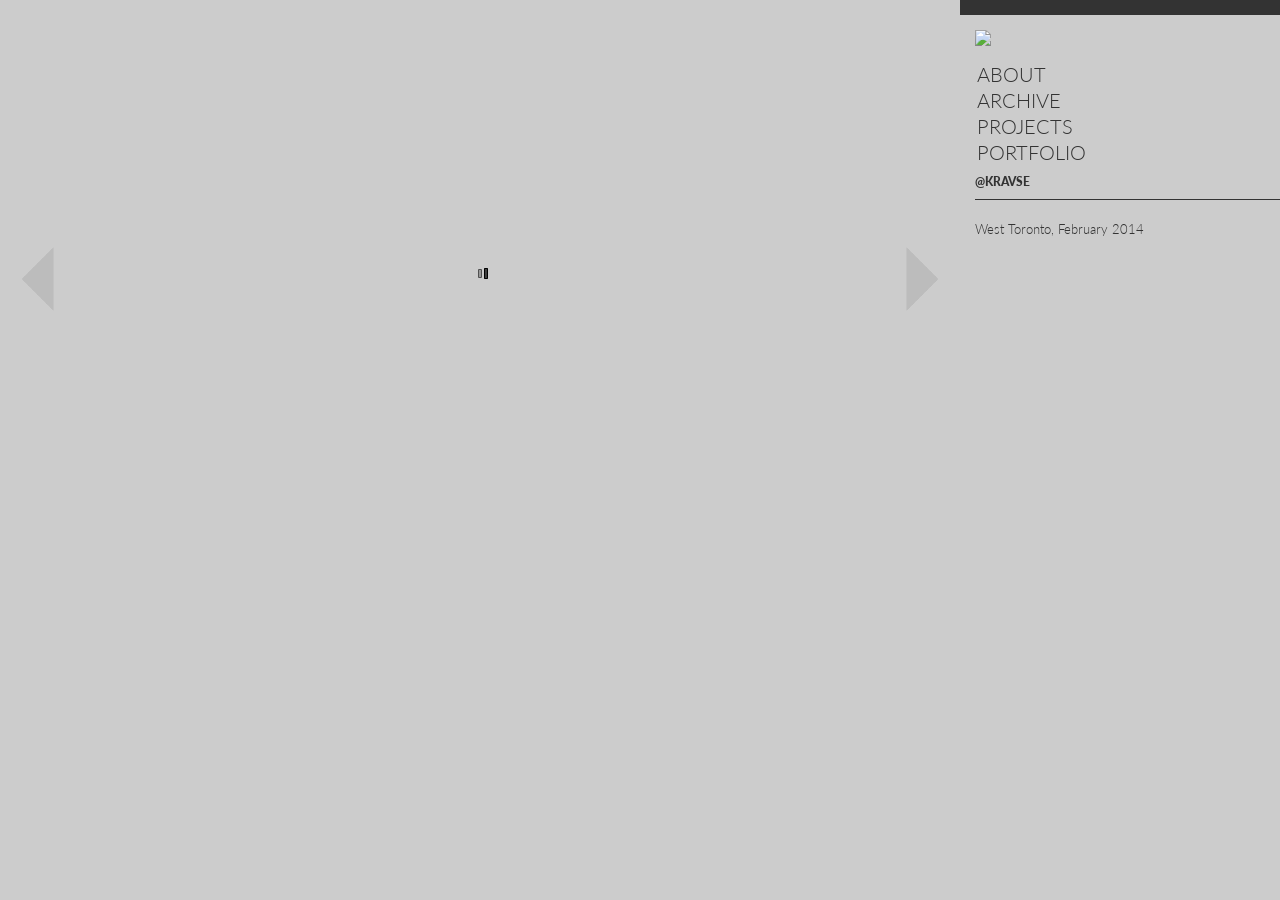
==== www/index.html @ de60bab8 "first run clean up js" ====
<!DOCTYPE html>
<!--[if lt IE 7]>      <html class="no-js lt-ie9 lt-ie8 lt-ie7"> <![endif]-->
<!--[if IE 7]>         <html class="no-js lt-ie9 lt-ie8"> <![endif]-->
<!--[if IE 8]>         <html class="no-js lt-ie9"> <![endif]-->
<!--[if gt IE 8]><!--> <html class="no-js"> <!--<![endif]-->
    <head>
        
        <meta charset="utf-8">
        <meta http-equiv="X-UA-Compatible" content="IE=edge">
        <title>JaredKrau.se - A Photo Blog</title>
        <meta name="description" content="">
        <meta name="viewport" content="width=device-width, initial-scale=1">

        <link rel="stylesheet" href="css/style.css">
        <link rel="stylesheet" href="css/foundation.css" />
        <link href='http://fonts.googleapis.com/css?family=Lato:100,300,400,900' rel='stylesheet' type='text/css'>
        <link href='http://fonts.googleapis.com/css?family=Lustria' rel='stylesheet' type='text/css'>

        <script src="js/vendor/modernizr-2.6.2.min.js"></script>

    </head>
    <body id="body">
        <!--[if lt IE 7]>
            <p class="browsehappy">You are using an <strong>outdated</strong> browser. Please <a href="http://browsehappy.com/">upgrade your browser</a> to improve your experience.</p>
        <![endif]-->
        <a href="javascript:void(0)" class="grey-cover hidden">
        </a>
        <a href="javascript:void(0)" class="popup-img hidden">
        </a>
        <div class="mobile-menu fade hidden fader">
            <a href="javascript:void(0)" class="go-home mobile-home nav-link" data-location="home"></a>
            <ul>
                    <li>
                        <a data-location="about" class="nav-link" href="#about"><span>ABOUT</span></a>
                    </li>
                    <li>
                         <a data-location="archive" class="nav-link" href="#archive"><span>ARCHIVE</span></a>
                    </li>
                    <li>
                         <a data-location="projects" class="nav-link" href="#projects"><span>PROJECTS</span></a>
                    </li>
                    <li>
                         <a data-location="portfolio" class="nav-link" href="#portfolio"><span>PORTFOLIO</span></a>
                    </li>
                    <li>
                        <a class="social" href="http://instagram.com/kravse" target="_blank">@KRAVSE</a>
                    </li>
                </ul>

        </div>
        <div class="top-grey">
        </div>
        <div class="container">

            <div class="row full-width nav-top-section full-width">
           
                <div class="column small-left small-12 medium-9 navtop">
                </div>
                <div class="column small-left small-12 medium-3">
                </div>
            </div>
            <div class="row full-width nav-row">
               
                <div class="columns small-top small-12 small-pull-12 medium-3 medium-push-9 nav">
                    <a href="javascript:void(0)" class="go-home home-link nav-link" data-location="home"><img src="/img/logosmall.png"></a>

                    <a href="javascript:void(0)" class="mobile-menu-trigger">MENU</a>
                    <ul>
                        <li>
                            <a data-location="about" class="nav-link" href="#about">
                                <span>ABOUT</span>
                            </a>
                        </li>
                        <li>
                            <a data-location="archive" class="nav-link" href="#archive">
                                <span>ARCHIVE</span>
                            </a>
                        </li>
                        <li>
                            <a data-location="projects" class="nav-link" href="#projects">
                                <span>PROJECTS</span>
                            </a>
                        </li>
                        <li>
                            <a data-location="portfolio" class="nav-link" href="#portfolio">
                                <span>PORTFOLIO</span>
                            </a>
                        </li>
                    </ul>
                    <div class="social">
                        <a href="http://instagram.com/kravse" target="_blank">@KRAVSE</a>

                    </div>
                    <div class="info fader">
                        <p id="text-description">West Toronto, February 2014</p>
                    </div>
                </div>
                <div class="columns small-right small-12 medium-9 medium-pull-3 content-container loader">
                    <a href="javascript:void(0)" id="home-page" data-current="1" class="columns small-centered medium-8 large-10 home-page current fader">
                    </a>

                    <a class="columns small-left medium-2 large-1 left main-page-arrows"></a>
                    <a class="columns small-right medium-2 large-1 right main-page-arrows"></a>
                    <div class="content-container about-page fade hidden fader page">
                       <h1> About</h1>
                       <p>My name is Jared Krause, I'm a street and travel photographer from Canada. 
                        I love photography, capturing candid moments, viewing the beautiful photography Toronto gallerys, 
                        and collecting an increasingly large amount of photography books.</p>
                        <p>I usually use an Olympus OMD EM-5 with a few prime lenses, and a Sony RX100 as backup. I also use my iPhone 5 to take photos for <a href="http://instagram.com/kravse" target="_blank">Instagram</a>.
                        <p>I am also web developer currently working for an advertising agency in Toronto. For inquiries feel free to <a href="mailto:j@jaredk.ca">contact me</a>.</p>
                        <br>
                    </div>
                    <div class="content-container archive-page fade hidden fader page">
                        <h1> Archive</h1>
                        <div class="archive-buttons-holder">
                            <a id="archive-next-button" class="archive-button archive-next-button" href="javascript:void(0)">NEXT</a>
                            <a id="archive-previous-button" class="archive-button archive-previous-button hidden" href="javascript:void(0)">PREV</a>
                        </div>
                        <div class="row archive-row">
                        </div>
                    </div>
                    <div class="content-container projects-page fade hidden fader page">
                        <h1> Projects</h1>


                    </div>
                    <div class="content-container portfolio-page fade hidden fader page">
                       <h1> Portfolio</h1>
                    </div>
                </div>
            </div>
        </div>


        <script src="//ajax.googleapis.com/ajax/libs/jquery/1.10.2/jquery.min.js"></script>
        <script>window.jQuery || document.write('<script src="js/vendor/jquery-1.10.2.min.js"><\/script>')</script>
        <script src="js/plugins.js"></script>
        <script src="js/main.js"></script>
        <script src="js/vendor/hashchange.js"></script>
        <script>
            $(function() {
                Main.init();           
            });

        </script>
        <script src="js/foundation.min.js"></script>

        <script>
            $(document).foundation();
        </script>

    </body>
</html>
---- www/css/style.css ----
/*! normalize.css v1.1.3 | MIT License | git.io/normalize */
/* ==========================================================================
   HTML5 display definitions
   ========================================================================== */
/**
 * Correct `block` display not defined in IE 6/7/8/9 and Firefox 3.
 */
/* line 22, ../../src/scss/_normalize.scss */
article,
aside,
details,
figcaption,
figure,
footer,
header,
hgroup,
main,
nav,
section,
summary {
  display: block;
}

/**
 * Correct `inline-block` display not defined in IE 6/7/8/9 and Firefox 3.
 */
/* line 32, ../../src/scss/_normalize.scss */
audio,
canvas,
video {
  display: inline-block;
  *display: inline;
  *zoom: 1;
}

/**
 * Prevent modern browsers from displaying `audio` without controls.
 * Remove excess height in iOS 5 devices.
 */
/* line 43, ../../src/scss/_normalize.scss */
audio:not([controls]) {
  display: none;
  height: 0;
}

/**
 * Address styling not present in IE 7/8/9, Firefox 3, and Safari 4.
 * Known issue: no IE 6 support.
 */
/* line 53, ../../src/scss/_normalize.scss */
[hidden] {
  display: none;
}

/* ==========================================================================
   Base
   ========================================================================== */
/**
 * 1. Correct text resizing oddly in IE 6/7 when body `font-size` is set using
 *    `em` units.
 * 2. Prevent iOS text size adjust after orientation change, without disabling
 *    user zoom.
 */
/* line 68, ../../src/scss/_normalize.scss */
html {
  font-size: 100%;
  /* 1 */
  -ms-text-size-adjust: 100%;
  /* 2 */
  -webkit-text-size-adjust: 100%;
  /* 2 */
}

/**
 * Address `font-family` inconsistency between `textarea` and other form
 * elements.
 */
/* line 83, ../../src/scss/_normalize.scss */
html,
button,
input,
select,
textarea {
  font-family: sans-serif;
}

/**
 * Address margins handled incorrectly in IE 6/7.
 */
/* line 91, ../../src/scss/_normalize.scss */
body {
  margin: 0;
}

/* ==========================================================================
   Links
   ========================================================================== */
/**
 * Address `outline` inconsistency between Chrome and other browsers.
 */
/* line 103, ../../src/scss/_normalize.scss */
a:focus {
  outline: thin dotted;
}

/**
 * Improve readability when focused and also mouse hovered in all browsers.
 */
/* line 112, ../../src/scss/_normalize.scss */
a:active,
a:hover {
  outline: 0;
}

/* ==========================================================================
   Typography
   ========================================================================== */
/**
 * Address font sizes and margins set differently in IE 6/7.
 * Address font sizes within `section` and `article` in Firefox 4+, Safari 5,
 * and Chrome.
 */
/* line 126, ../../src/scss/_normalize.scss */
h1 {
  font-size: 2em;
  margin: 0.67em 0;
}

/* line 131, ../../src/scss/_normalize.scss */
h2 {
  font-size: 1.5em;
  margin: 0.83em 0;
}

/* line 136, ../../src/scss/_normalize.scss */
h3 {
  font-size: 1.17em;
  margin: 1em 0;
}

/* line 141, ../../src/scss/_normalize.scss */
h4 {
  font-size: 1em;
  margin: 1.33em 0;
}

/* line 146, ../../src/scss/_normalize.scss */
h5 {
  font-size: 0.83em;
  margin: 1.67em 0;
}

/* line 151, ../../src/scss/_normalize.scss */
h6 {
  font-size: 0.67em;
  margin: 2.33em 0;
}

/**
 * Address styling not present in IE 7/8/9, Safari 5, and Chrome.
 */
/* line 160, ../../src/scss/_normalize.scss */
abbr[title] {
  border-bottom: 1px dotted;
}

/**
 * Address style set to `bolder` in Firefox 3+, Safari 4/5, and Chrome.
 */
/* line 169, ../../src/scss/_normalize.scss */
b,
strong {
  font-weight: bold;
}

/* line 173, ../../src/scss/_normalize.scss */
blockquote {
  margin: 1em 40px;
}

/**
 * Address styling not present in Safari 5 and Chrome.
 */
/* line 181, ../../src/scss/_normalize.scss */
dfn {
  font-style: italic;
}

/**
 * Address differences between Firefox and other browsers.
 * Known issue: no IE 6/7 normalization.
 */
/* line 190, ../../src/scss/_normalize.scss */
hr {
  -moz-box-sizing: content-box;
  box-sizing: content-box;
  height: 0;
}

/**
 * Address styling not present in IE 6/7/8/9.
 */
/* line 200, ../../src/scss/_normalize.scss */
mark {
  background: #ff0;
  color: #000;
}

/**
 * Address margins set differently in IE 6/7.
 */
/* line 210, ../../src/scss/_normalize.scss */
p,
pre {
  margin: 1em 0;
}

/**
 * Correct font family set oddly in IE 6, Safari 4/5, and Chrome.
 */
/* line 221, ../../src/scss/_normalize.scss */
code,
kbd,
pre,
samp {
  font-family: monospace, serif;
  _font-family: 'courier new', monospace;
  font-size: 1em;
}

/**
 * Improve readability of pre-formatted text in all browsers.
 */
/* line 231, ../../src/scss/_normalize.scss */
pre {
  white-space: pre;
  white-space: pre-wrap;
  word-wrap: break-word;
}

/**
 * Address CSS quotes not supported in IE 6/7.
 */
/* line 241, ../../src/scss/_normalize.scss */
q {
  quotes: none;
}

/**
 * Address `quotes` property not supported in Safari 4.
 */
/* line 250, ../../src/scss/_normalize.scss */
q:before,
q:after {
  content: '';
  content: none;
}

/**
 * Address inconsistent and variable font size in all browsers.
 */
/* line 259, ../../src/scss/_normalize.scss */
small {
  font-size: 80%;
}

/**
 * Prevent `sub` and `sup` affecting `line-height` in all browsers.
 */
/* line 268, ../../src/scss/_normalize.scss */
sub,
sup {
  font-size: 75%;
  line-height: 0;
  position: relative;
  vertical-align: baseline;
}

/* line 275, ../../src/scss/_normalize.scss */
sup {
  top: -0.5em;
}

/* line 279, ../../src/scss/_normalize.scss */
sub {
  bottom: -0.25em;
}

/* ==========================================================================
   Lists
   ========================================================================== */
/**
 * Address margins set differently in IE 6/7.
 */
/* line 294, ../../src/scss/_normalize.scss */
dl,
menu,
ol,
ul {
  margin: 1em 0;
}

/* line 298, ../../src/scss/_normalize.scss */
dd {
  margin: 0 0 0 40px;
}

/**
 * Address paddings set differently in IE 6/7.
 */
/* line 308, ../../src/scss/_normalize.scss */
menu,
ol,
ul {
  padding: 0 0 0 40px;
}

/**
 * Correct list images handled incorrectly in IE 7.
 */
/* line 317, ../../src/scss/_normalize.scss */
nav ul,
nav ol {
  list-style: none;
  list-style-image: none;
}

/* ==========================================================================
   Embedded content
   ========================================================================== */
/**
 * 1. Remove border when inside `a` element in IE 6/7/8/9 and Firefox 3.
 * 2. Improve image quality when scaled in IE 7.
 */
/* line 331, ../../src/scss/_normalize.scss */
img {
  border: 0;
  /* 1 */
  -ms-interpolation-mode: bicubic;
  /* 2 */
}

/**
 * Correct overflow displayed oddly in IE 9.
 */
/* line 340, ../../src/scss/_normalize.scss */
svg:not(:root) {
  overflow: hidden;
}

/* ==========================================================================
   Figures
   ========================================================================== */
/**
 * Address margin not present in IE 6/7/8/9, Safari 5, and Opera 11.
 */
/* line 352, ../../src/scss/_normalize.scss */
figure {
  margin: 0;
}

/* ==========================================================================
   Forms
   ========================================================================== */
/**
 * Correct margin displayed oddly in IE 6/7.
 */
/* line 364, ../../src/scss/_normalize.scss */
form {
  margin: 0;
}

/**
 * Define consistent border, margin, and padding.
 */
/* line 372, ../../src/scss/_normalize.scss */
fieldset {
  border: 1px solid #c0c0c0;
  margin: 0 2px;
  padding: 0.35em 0.625em 0.75em;
}

/**
 * 1. Correct color not being inherited in IE 6/7/8/9.
 * 2. Correct text not wrapping in Firefox 3.
 * 3. Correct alignment displayed oddly in IE 6/7.
 */
/* line 384, ../../src/scss/_normalize.scss */
legend {
  border: 0;
  /* 1 */
  padding: 0;
  white-space: normal;
  /* 2 */
  *margin-left: -7px;
  /* 3 */
}

/**
 * 1. Correct font size not being inherited in all browsers.
 * 2. Address margins set differently in IE 6/7, Firefox 3+, Safari 5,
 *    and Chrome.
 * 3. Improve appearance and consistency in all browsers.
 */
/* line 401, ../../src/scss/_normalize.scss */
button,
input,
select,
textarea {
  font-size: 100%;
  /* 1 */
  margin: 0;
  /* 2 */
  vertical-align: baseline;
  /* 3 */
  *vertical-align: middle;
  /* 3 */
}

/**
 * Address Firefox 3+ setting `line-height` on `input` using `!important` in
 * the UA stylesheet.
 */
/* line 414, ../../src/scss/_normalize.scss */
button,
input {
  line-height: normal;
}

/**
 * Address inconsistent `text-transform` inheritance for `button` and `select`.
 * All other form control elements do not inherit `text-transform` values.
 * Correct `button` style inheritance in Chrome, Safari 5+, and IE 6+.
 * Correct `select` style inheritance in Firefox 4+ and Opera.
 */
/* line 426, ../../src/scss/_normalize.scss */
button,
select {
  text-transform: none;
}

/**
 * 1. Avoid the WebKit bug in Android 4.0.* where (2) destroys native `audio`
 *    and `video` controls.
 * 2. Correct inability to style clickable `input` types in iOS.
 * 3. Improve usability and consistency of cursor style between image-type
 *    `input` and others.
 * 4. Remove inner spacing in IE 7 without affecting normal text inputs.
 *    Known issue: inner spacing remains in IE 6.
 */
/* line 443, ../../src/scss/_normalize.scss */
button,
html input[type="button"],
input[type="reset"],
input[type="submit"] {
  -webkit-appearance: button;
  /* 2 */
  cursor: pointer;
  /* 3 */
  *overflow: visible;
  /* 4 */
}

/**
 * Re-set default cursor for disabled elements.
 */
/* line 454, ../../src/scss/_normalize.scss */
button[disabled],
html input[disabled] {
  cursor: default;
}

/**
 * 1. Address box sizing set to content-box in IE 8/9.
 * 2. Remove excess padding in IE 8/9.
 * 3. Remove excess padding in IE 7.
 *    Known issue: excess padding remains in IE 6.
 */
/* line 466, ../../src/scss/_normalize.scss */
input[type="checkbox"],
input[type="radio"] {
  box-sizing: border-box;
  /* 1 */
  padding: 0;
  /* 2 */
  *height: 13px;
  /* 3 */
  *width: 13px;
  /* 3 */
}

/**
 * 1. Address `appearance` set to `searchfield` in Safari 5 and Chrome.
 * 2. Address `box-sizing` set to `border-box` in Safari 5 and Chrome
 *    (include `-moz` to future-proof).
 */
/* line 479, ../../src/scss/_normalize.scss */
input[type="search"] {
  -webkit-appearance: textfield;
  /* 1 */
  -moz-box-sizing: content-box;
  -webkit-box-sizing: content-box;
  /* 2 */
  box-sizing: content-box;
}

/**
 * Remove inner padding and search cancel button in Safari 5 and Chrome
 * on OS X.
 */
/* line 492, ../../src/scss/_normalize.scss */
input[type="search"]::-webkit-search-cancel-button,
input[type="search"]::-webkit-search-decoration {
  -webkit-appearance: none;
}

/**
 * Remove inner padding and border in Firefox 3+.
 */
/* line 501, ../../src/scss/_normalize.scss */
button::-moz-focus-inner,
input::-moz-focus-inner {
  border: 0;
  padding: 0;
}

/**
 * 1. Remove default vertical scrollbar in IE 6/7/8/9.
 * 2. Improve readability and alignment in all browsers.
 */
/* line 511, ../../src/scss/_normalize.scss */
textarea {
  overflow: auto;
  /* 1 */
  vertical-align: top;
  /* 2 */
}

/* ==========================================================================
   Tables
   ========================================================================== */
/**
 * Remove most spacing between table cells.
 */
/* line 524, ../../src/scss/_normalize.scss */
table {
  border-collapse: collapse;
  border-spacing: 0;
}

/*! HTML5 Boilerplate v4.3.0 | MIT License | http://h5bp.com/ */
/*
 * What follows is the result of much research on cross-browser styling.
 * Credit left inline and big thanks to Nicolas Gallagher, Jonathan Neal,
 * Kroc Camen, and the H5BP dev community and team.
 */
/* ==========================================================================
   Base styles: opinionated defaults
   ========================================================================== */
/* line 17, ../../src/scss/_boilerplate-pre.scss */
html,
button,
input,
select,
textarea {
  color: #222;
}

/* line 21, ../../src/scss/_boilerplate-pre.scss */
html {
  font-size: 1em;
  line-height: 1.4;
}

/*
 * Remove text-shadow in selection highlight: h5bp.com/i
 * These selection rule sets have to be separate.
 * Customize the background color to match your design.
 */
/* line 32, ../../src/scss/_boilerplate-pre.scss */
::-moz-selection {
  background: #b3d4fc;
  text-shadow: none;
}

/* line 37, ../../src/scss/_boilerplate-pre.scss */
::selection {
  background: #b3d4fc;
  text-shadow: none;
}

/*
 * A better looking default horizontal rule
 */
/* line 46, ../../src/scss/_boilerplate-pre.scss */
hr {
  display: block;
  height: 1px;
  border: 0;
  border-top: 1px solid #ccc;
  margin: 1em 0;
  padding: 0;
}

/*
 * Remove the gap between images, videos, audio and canvas and the bottom of
 * their containers: h5bp.com/i/440
 */
/* line 63, ../../src/scss/_boilerplate-pre.scss */
audio,
canvas,
img,
video {
  vertical-align: middle;
}

/*
 * Remove default fieldset styles.
 */
/* line 71, ../../src/scss/_boilerplate-pre.scss */
fieldset {
  border: 0;
  margin: 0;
  padding: 0;
}

/*
 * Allow only vertical resizing of textareas.
 */
/* line 81, ../../src/scss/_boilerplate-pre.scss */
textarea {
  resize: vertical;
}

/* ==========================================================================
   Browse Happy prompt
   ========================================================================== */
/* line 89, ../../src/scss/_boilerplate-pre.scss */
.browsehappy {
  margin: 0.2em 0;
  background: #ccc;
  color: #000;
  padding: 0.2em 0;
}

/* ==========================================================================
   Author's custom styles
   ========================================================================== */
/* line 1, ../../src/scss/_main.scss */
#body {
  background-color: #ccc;
}

/* line 6, ../../src/scss/_main.scss */
.row.full-width {
  width: 100%;
  max-width: 100%;
}

/* line 11, ../../src/scss/_main.scss */
.row.centered {
  display: block;
  margin: 0 auto;
}

/* line 16, ../../src/scss/_main.scss */
.fade-content {
  width: 100%;
  height: 100%;
  display: block;
  opacity: 0.7;
  background-color: #333;
}

/* line 24, ../../src/scss/_main.scss */
.fade {
  opacity: 0;
}

/* line 27, ../../src/scss/_main.scss */
.hidden {
  display: none;
}

/* line 32, ../../src/scss/_main.scss */
.fader {
  transition: opacity .5s ease-in-out;
  -moz-transition: opacity .5s ease-in-out;
  -webkit-transition: opacity .5s ease-in-out;
}

/* line 39, ../../src/scss/_main.scss */
.grey-cover {
  position: absolute;
  top: 0;
  left: 0;
  width: 100%;
  height: 100%;
  background-color: #000;
  opacity: 0.9;
  display: block;
  z-index: 2;
}

/* line 51, ../../src/scss/_main.scss */
.popup-img {
  position: absolute;
  display: block;
  left: 0;
  width: 100%;
  max-width: 1000px;
  left: 50%;
  margin-left: -500px;
  z-index: 3;
  height: 100%;
  background-repeat: no-repeat;
  background-position: center top;
  background-size: contain;
}

/* line 66, ../../src/scss/_main.scss */
.top-grey {
  position: absolute;
  background-color: #333;
  height: 15px;
  width: 100%;
  top: 0;
  left: 0;
  z-index: 0;
}

/* line 76, ../../src/scss/_main.scss */
.container {
  position: absolute;
  left: 0;
  width: 100%;
  z-index: 1;
  max-width: 1535px;
}

/* line 84, ../../src/scss/_main.scss */
.mobile-menu {
  display: none;
}

/* line 88, ../../src/scss/_main.scss */
.nav-top-section {
  background-color: #333;
}
/* line 90, ../../src/scss/_main.scss */
.nav-top-section .navtop {
  background-color: #ccc;
  height: 15px;
}

/* line 97, ../../src/scss/_main.scss */
.nav-row .nav {
  display: block;
  padding: 15px 0 0 15px;
}
/* line 101, ../../src/scss/_main.scss */
.nav-row .nav .mobile-menu-trigger {
  display: none;
}
/* line 105, ../../src/scss/_main.scss */
.nav-row .nav img {
  display: block;
  width: 100%;
}
/* line 110, ../../src/scss/_main.scss */
.nav-row .nav .home-link {
  width: 22%;
  min-width: 45px;
  display: inline-block;
}
/* line 118, ../../src/scss/_main.scss */
.nav-row .nav ul {
  list-style-type: none;
  margin-top: 15px;
  margin-bottom: 0;
  margin-left: 0;
  padding-left: 0;
}
/* line 125, ../../src/scss/_main.scss */
.nav-row .nav ul li {
  margin: 5px 0 0 2px;
  width: 100%;
}
/* line 129, ../../src/scss/_main.scss */
.nav-row .nav ul li a {
  font-family: 'Lato', sans-serif;
  font-weight: 300;
  font-size: 20px;
  color: #333;
  text-decoration: none;
}
/* line 138, ../../src/scss/_main.scss */
.nav-row .nav ul li a:hover {
  color: #fff;
}
/* line 144, ../../src/scss/_main.scss */
.nav-row .nav .info {
  width: 100%;
  border-top: 1px solid #333;
  padding-top: 10px;
}
/* line 149, ../../src/scss/_main.scss */
.nav-row .nav .info p {
  font-family: 'Lato', sans-serif;
  font-weight: 300;
  font-size: 13px;
  color: #333;
}
/* line 158, ../../src/scss/_main.scss */
.nav-row .nav .social {
  margin: 10px 0;
  vertical-align: bottom;
}
/* line 161, ../../src/scss/_main.scss */
.nav-row .nav .social a {
  font-family: 'Lato', sans-serif;
  font-weight: 900;
  font-size: 12px;
  color: #333;
  text-decoration: none;
}
/* line 169, ../../src/scss/_main.scss */
.nav-row .nav .social a:hover {
  color: #fff;
}
/* line 174, ../../src/scss/_main.scss */
.nav-row .nav .burger {
  display: none;
}

/* line 181, ../../src/scss/_main.scss */
.loader {
  background-image: url("../img/load.gif");
  background-position: center 40%;
  background-size: 16px;
  background-repeat: no-repeat;
}

/* line 188, ../../src/scss/_main.scss */
.content-container {
  position: relative;
  padding: 0 !important;
  min-height: 300px;
}
/* line 195, ../../src/scss/_main.scss */
.content-container h1, .content-container h2, .content-container h3, .content-container h4, .content-container h5, .content-container h6 {
  padding-left: 20px;
  padding-top: 20px;
  color: #fff;
  font-size: 50px;
  font-family: 'Lato', sans-serif;
  font-weight: 100;
  margin: 0;
}
/* line 204, ../../src/scss/_main.scss */
.content-container p {
  padding-left: 20px;
  color: #fff;
  width: 70%;
  font-size: 16px;
  font-family: 'Lato', sans-serif;
  font-weight: 300;
  margin-bottom: 30px;
}
/* line 215, ../../src/scss/_main.scss */
.content-container a {
  color: #ff7700;
  text-decoration: none;
}
/* line 220, ../../src/scss/_main.scss */
.content-container a:hover {
  color: #fff;
}
/* line 224, ../../src/scss/_main.scss */
.content-container .home-page {
  display: block;
  position: relative;
  height: 0;
  padding-bottom: 67%;
  background-repeat: no-repeat;
  background-position: center top;
  background-size: contain;
}
/* line 234, ../../src/scss/_main.scss */
.content-container .home-page .loader {
  width: 31px;
  position: absolute;
  left: 50%;
  margin-left: -15.5px;
  top: 30%;
  opacity: 0.8;
}
/* line 244, ../../src/scss/_main.scss */
.content-container .page {
  background-color: #333;
}
/* line 248, ../../src/scss/_main.scss */
.content-container .content-container {
  width: 100%;
}
/* line 252, ../../src/scss/_main.scss */
.content-container img {
  width: 100%;
}
/* line 256, ../../src/scss/_main.scss */
.content-container .left {
  position: absolute;
  top: 0;
  left: 0;
  opacity: 0.1;
  height: 100%;
  background: url("../img/naked-arrow-left.png") no-repeat center 40%;
  background-size: 90%;
}
/* line 266, ../../src/scss/_main.scss */
.content-container .right {
  position: absolute;
  top: 0;
  right: 0;
  opacity: 0.1;
  height: 100%;
  background: url("../img/naked-arrow-right.png") no-repeat center 40%;
  background-size: 90%;
}
/* line 276, ../../src/scss/_main.scss */
.content-container .left:hover {
  opacity: 0.8;
}
/* line 280, ../../src/scss/_main.scss */
.content-container .right:hover {
  opacity: 0.8;
}
/* line 284, ../../src/scss/_main.scss */
.content-container .archive-page {
  position: relative;
}
/* line 286, ../../src/scss/_main.scss */
.content-container .archive-page .archive-row {
  margin: 0;
  width: 100%;
  padding-bottom: 30px;
}
/* line 290, ../../src/scss/_main.scss */
.content-container .archive-page .archive-row [class*="column"] + [class*="column"]:last-child {
  float: left;
}
/* line 294, ../../src/scss/_main.scss */
.content-container .archive-page .archive-image-wrap {
  background-color: transparent;
}
/* line 297, ../../src/scss/_main.scss */
.content-container .archive-page .archive-image-wrap img {
  width: 100%;
  margin: 25px 0 0;
  -webkit-border-radius: 8px;
  -moz-border-radius: 8px;
  border-radius: 8px;
}
/* line 306, ../../src/scss/_main.scss */
.content-container .archive-page .archive-thumb {
  border: 2px solid transparent;
}
/* line 309, ../../src/scss/_main.scss */
.content-container .archive-page .archive-thumb:hover {
  border: 2px solid #ff7700;
}
/* line 314, ../../src/scss/_main.scss */
.content-container .archive-page .archive-next-button {
  display: inline-block;
  width: 45%;
  float: right;
  height: 45px;
  padding-top: 10px;
  font-size: 20px;
}
/* line 323, ../../src/scss/_main.scss */
.content-container .archive-page .archive-previous-button {
  display: inline-block;
  width: 45%;
  float: left;
  height: 45px;
  padding-top: 10px;
  font-size: 20px;
}
/* line 333, ../../src/scss/_main.scss */
.content-container .archive-page .archive-buttons-holder {
  position: absolute;
  top: 30px;
  right: 15px;
  width: 50%;
  max-width: 550px;
  height: 55px;
}
/* line 342, ../../src/scss/_main.scss */
.content-container .archive-page .archive-button {
  text-decoration: none;
  background-color: transparent;
  border: 2px solid #aaa;
  color: #ff7700;
  font-family: 'Lato', sans-serif;
  font-weight: 400;
  text-align: center;
  -webkit-border-radius: 4px;
  -moz-border-radius: 4px;
  border-radius: 4px;
  -webkit-transition: all 250ms linear;
  -moz-transition: all 250ms linear;
  -o-transition: all 250ms linear;
  -ms-transition: all 250ms linear;
  transition: all 250ms linear;
}
/* line 360, ../../src/scss/_main.scss */
.content-container .archive-page .archive-button:hover {
  background-color: #555;
}

/* line 1, ../../src/scss/_uploads.scss */
.body-limit {
  display: block;
  max-height: 900px;
  max-width: 100%;
  overflow: hidden;
}

/* line 8, ../../src/scss/_uploads.scss */
#uploads {
  background-color: #222;
}
/* line 11, ../../src/scss/_uploads.scss */
#uploads .uploader {
  position: absolute;
  z-index: 3;
}
/* line 16, ../../src/scss/_uploads.scss */
#uploads .uploader-container {
  text-align: center;
}
/* line 20, ../../src/scss/_uploads.scss */
#uploads .upload-form {
  position: absolute;
  left: 50%;
  top: 150px;
  margin-left: -175px;
  background-color: #444;
  text-align: center;
  display: block;
  padding: 20px;
  width: 350px;
  height: 315px;
  border: 1px solid #000;
  -webkit-border-radius: 4px;
  -moz-border-radius: 4px;
  border-radius: 4px;
}
/* line 37, ../../src/scss/_uploads.scss */
#uploads .upload-form h1 {
  font-family: 'Lato', sans-serif;
  font-weight: 300;
  color: #ddd;
  font-size: 45px;
  margin: 0 auto;
  display: block;
  padding: 0 0 15px;
}
/* line 48, ../../src/scss/_uploads.scss */
#uploads .hidden-form-element {
  display: none;
  visibility: hidden;
  opacity: 0;
}
/* line 54, ../../src/scss/_uploads.scss */
#uploads .form-button {
  width: 45%;
  height: 34px;
  padding-top: 9px;
  display: inline-block;
  font-size: 15px;
}
/* line 62, ../../src/scss/_uploads.scss */
#uploads .upload-link {
  display: inline-block;
  font-family: 'Lato', sans-serif;
  font-weight: 400;
  font-size: 35px;
  color: #ff7700;
  padding-top: 30px;
  text-decoration: none;
}
/* line 72, ../../src/scss/_uploads.scss */
#uploads .upload-link:hover {
  color: #ddd;
}
/* line 76, ../../src/scss/_uploads.scss */
#uploads .top-nav {
  position: fixed;
  z-index: 1;
  background-color: #333;
  width: 100%;
  border-bottom: 1px solid #eee;
}
/* line 85, ../../src/scss/_uploads.scss */
#uploads .archive-image-holder {
  margin-top: 105px;
}
/* line 89, ../../src/scss/_uploads.scss */
#uploads .button-link {
  float: left;
}
/* line 93, ../../src/scss/_uploads.scss */
#uploads .next-button {
  display: inline-block;
  width: 45%;
  float: right;
  height: 45px;
  padding-top: 10px;
  font-size: 20px;
}
/* line 102, ../../src/scss/_uploads.scss */
#uploads .previous-button {
  display: inline-block;
  width: 45%;
  float: left;
  height: 45px;
  padding-top: 10px;
  font-size: 20px;
}
/* line 112, ../../src/scss/_uploads.scss */
#uploads .buttons-holder {
  display: block;
  float: right;
  margin: 25px 0;
  max-width: 550px;
  width: 99%;
  height: 55px;
}
/* line 123, ../../src/scss/_uploads.scss */
#uploads .button {
  text-decoration: none;
  background-color: transparent;
  border: 2px solid #aaa;
  color: #dddddd;
  font-family: 'Lato', sans-serif;
  font-weight: 400;
  text-align: center;
  -webkit-border-radius: 4px;
  -moz-border-radius: 4px;
  border-radius: 4px;
  -webkit-transition: all 250ms linear;
  -moz-transition: all 250ms linear;
  -o-transition: all 250ms linear;
  -ms-transition: all 250ms linear;
  transition: all 250ms linear;
}
/* line 141, ../../src/scss/_uploads.scss */
#uploads .button:hover {
  background-color: #555555;
}
/* line 145, ../../src/scss/_uploads.scss */
#uploads .submit-link {
  float: right;
}
/* line 149, ../../src/scss/_uploads.scss */
#uploads .textarea {
  outline: none;
  padding: 10px;
  margin: 0 auto 30px;
  display: block;
  width: 100%;
  height: 100px;
  max-height: 100px;
  font-family: Helvetica, Arial, "Sans Serif";
  font-size: 13px;
  color: #333;
  border: 1px solid #ddd;
  -webkit-border-radius: 4px;
  -moz-border-radius: 4px;
  border-radius: 4px;
  -webkit-box-shadow: inset 0px 0px 10px 0px #eee;
  -moz-box-shadow: inset 0px 0px 10px 0px #eee;
  box-shadow: inset 0px 0px 10px 0px #eee;
  -webkit-transition: all 250ms linear;
  -moz-transition: all 350ms linear;
  -o-transition: all 350ms linear;
  -ms-transition: all 350ms linear;
  transition: all 350ms linear;
}
/* line 175, ../../src/scss/_uploads.scss */
#uploads .textarea:focus {
  background-color: #ddd;
  border-color: #999;
  -webkit-box-shadow: inset 0px 0px 10px 0px #ddd;
  -moz-box-shadow: inset 0px 0px 10px 0px #ddd;
  box-shadow: inset 0px 0px 10px 0px #ddd;
}
/* line 183, ../../src/scss/_uploads.scss */
#uploads .editor {
  position: relative;
  z-index: 1;
}
/* line 185, ../../src/scss/_uploads.scss */
#uploads .editor [class*="column"] + [class*="column"]:last-child {
  float: left;
}
/* line 191, ../../src/scss/_uploads.scss */
#uploads .image-block {
  height: 335px;
  border-left: 1px solid #eee;
  border-bottom: 1px solid #eee;
  border-right: 1px solid #eee;
}
/* line 201, ../../src/scss/_uploads.scss */
#uploads .image-block img {
  width: 100%;
  max-width: 150px;
  display: block;
  margin: 20px auto;
  -webkit-border-radius: 8px;
  -moz-border-radius: 8px;
  border-radius: 8px;
  border: 1px solid #222;
}
/* line 212, ../../src/scss/_uploads.scss */
#uploads .image-block textarea {
  padding: 5px;
  width: 100%;
  height: 60px;
  -webkit-border-radius: 8px;
  -moz-border-radius: 8px;
  border-radius: 8px;
}
/* line 221, ../../src/scss/_uploads.scss */
#uploads .image-block a {
  display: inline-block;
  width: 40px;
  height: 40px;
  opacity: 0.6;
  margin-top: 20px;
}
/* line 229, ../../src/scss/_uploads.scss */
#uploads .image-block a:hover {
  opacity: 1;
}
/* line 233, ../../src/scss/_uploads.scss */
#uploads .image-block .save {
  background: url(../img/save.png) no-repeat top left;
  float: left;
  margin-left: 10%;
}
/* line 239, ../../src/scss/_uploads.scss */
#uploads .image-block .delete {
  background: url(../img/delete.png) no-repeat top left;
  float: right;
  margin-right: 10%;
}
/* line 247, ../../src/scss/_uploads.scss */
#uploads .grey {
  position: absolute;
  height: 1000px;
  width: 100%;
  top: 0;
  left: 0;
  opacity: 0.8;
  background-color: #000;
  z-index: 2;
  display: block;
}
/* line 260, ../../src/scss/_uploads.scss */
#uploads .popup {
  position: fixed;
  top: 5%;
  width: 300px;
  left: 50%;
  margin-left: -150px;
  background-color: #aaa;
  -webkit-border-radius: 8px;
  -moz-border-radius: 8px;
  border-radius: 8px;
  border: 2px solid #000;
  z-index: 3;
  padding-top: 25px;
  position: relative;
}
/* line 274, ../../src/scss/_uploads.scss */
#uploads .popup h2 {
  font-family: 'Lato', sans-serif;
  font-weight: 400;
  font-size: 15px;
  width: 100%;
  text-align: center;
  margin-bottom: 10px;
}
/* line 283, ../../src/scss/_uploads.scss */
#uploads .popup h3 {
  font-family: 'Lato', sans-serif;
  font-weight: 400;
  font-size: 15px;
  text-align: left;
  margin-bottom: 10px;
  padding-left: 20px;
  display: inline-block;
  padding-right: 5px;
}
/* line 294, ../../src/scss/_uploads.scss */
#uploads .popup span {
  font-family: 'Lato', sans-serif;
  font-weight: 400;
  font-size: 12px;
  display: inline-block;
}
/* line 303, ../../src/scss/_uploads.scss */
#uploads .popup-thumb {
  margin: 0 auto;
  display: block;
  -webkit-border-radius: 8px;
  -moz-border-radius: 8px;
  border-radius: 8px;
}
/* line 311, ../../src/scss/_uploads.scss */
#uploads .popup-confirm {
  background: url(../img/save.png) no-repeat top left;
  margin-left: 20px;
  width: 40px;
  height: 40px;
  display: inline-block;
}
/* line 319, ../../src/scss/_uploads.scss */
#uploads .popup-cancel {
  background: url(../img/delete.png) no-repeat top left;
  margin-left: 172px;
  width: 40px;
  height: 40px;
  display: inline-block;
}
/* line 327, ../../src/scss/_uploads.scss */
#uploads .popup-buttons {
  margin: 20px 0;
}

@media (max-width: 1025px) {
  /* line 6, ../../src/scss/_media.scss */
  .content-container .left {
    background-position: center 25%;
    opacity: 0.8;
  }
  /* line 10, ../../src/scss/_media.scss */
  .content-container .right {
    background-position: center 25%;
    opacity: 0.8;
  }
  /* line 14, ../../src/scss/_media.scss */
  .content-container .left:hover {
    opacity: 0.8;
  }
  /* line 18, ../../src/scss/_media.scss */
  .content-container .right:hover {
    opacity: 0.8;
  }
  /* line 22, ../../src/scss/_media.scss */
  .content-container .archive-page .archive-thumb {
    border: none;
  }
  /* line 25, ../../src/scss/_media.scss */
  .content-container .archive-page .archive-thumb:hover {
    border: none;
  }
}
@media (max-width: 1000px) {
  /* line 37, ../../src/scss/_media.scss */
  .popup-img {
    margin-left: -50%;
  }
}
@media (max-width: 640px) {
  /* line 44, ../../src/scss/_media.scss */
  .loader {
    background-image: url("../img/load.gif");
    background-position: center 15%;
    background-size: 16px;
    background-repeat: no-repeat;
  }

  /* line 50, ../../src/scss/_media.scss */
  .grey-cover {
    display: none;
  }

  /* line 54, ../../src/scss/_media.scss */
  .popup-img {
    display: none;
  }

  /* line 57, ../../src/scss/_media.scss */
  .nav-top-section {
    display: none;
  }

  /* line 61, ../../src/scss/_media.scss */
  .top-grey {
    display: none;
  }

  /* line 65, ../../src/scss/_media.scss */
  .mobile-menu {
    position: absolute;
    top: 55px;
    width: 150px;
    right: 10px;
    height: 500px;
    z-index: 0;
    display: block;
  }
  /* line 73, ../../src/scss/_media.scss */
  .mobile-menu .mobile-home {
    width: 40px;
    height: 40px;
    display: block;
    background: url("../img/logosmall.png") no-repeat center top;
    background-size: 100%;
  }
  /* line 82, ../../src/scss/_media.scss */
  .mobile-menu ul {
    list-style-type: none;
    margin-top: 8px;
    margin-bottom: 0;
    margin-left: 0;
    padding-left: 0;
  }
  /* line 89, ../../src/scss/_media.scss */
  .mobile-menu ul li {
    margin: 10px 0 0 2px;
    width: 100%;
  }
  /* line 93, ../../src/scss/_media.scss */
  .mobile-menu ul li a {
    font-family: 'Lato', sans-serif;
    font-weight: 300;
    font-size: 23px;
    color: #333;
    text-align: right;
    text-decoration: none;
    -webkit-text-size-adjust: 100%;
    -moz-text-size-adjust: 100%;
    -ms-text-size-adjust: 100%;
    text-rendering: geometricPrecision;
  }
  /* line 107, ../../src/scss/_media.scss */
  .mobile-menu ul li .social {
    font-size: 15px;
    font-weight: 600;
  }

  /* line 117, ../../src/scss/_media.scss */
  .nav-row .nav {
    padding: 0;
  }
  /* line 121, ../../src/scss/_media.scss */
  .nav-row .nav .mobile-menu-trigger {
    font-family: 'Lato', sans-serif;
    font-weight: 900;
    font-size: 25px;
    color: #333;
    float: right;
    padding: 12px 5px;
    display: inline-block;
    text-decoration: none;
  }
  /* line 132, ../../src/scss/_media.scss */
  .nav-row .nav img {
    width: 50px;
    padding: 5px;
  }
  /* line 137, ../../src/scss/_media.scss */
  .nav-row .nav .home-link {
    width: 30%;
    display: inline-block;
  }
  /* line 142, ../../src/scss/_media.scss */
  .nav-row .nav ul {
    list-style-type: none;
    margin-left: 25%;
    display: none;
  }
  /* line 147, ../../src/scss/_media.scss */
  .nav-row .nav ul li {
    display: inline-block;
    width: 15%;
  }
  /* line 151, ../../src/scss/_media.scss */
  .nav-row .nav ul li a {
    display: inline-block;
  }
  /* line 158, ../../src/scss/_media.scss */
  .nav-row .nav .social {
    display: none;
  }
  /* line 161, ../../src/scss/_media.scss */
  .nav-row .nav .info {
    display: none;
  }

  /* line 170, ../../src/scss/_media.scss */
  .content-container {
    background-color: transparent;
  }
  /* line 173, ../../src/scss/_media.scss */
  .content-container h1, .content-container h2, .content-container h3, .content-container h4, .content-container h5, .content-container h6 {
    font-size: 30px;
  }
  /* line 178, ../../src/scss/_media.scss */
  .content-container p {
    padding-left: 20px;
    color: #fff;
    width: 95%;
    font-size: 20px;
    font-family: 'Lato', sans-serif;
    font-weight: 300;
    margin-bottom: 20px;
  }
  /* line 189, ../../src/scss/_media.scss */
  .content-container .portrait {
    max-width: 640px;
  }
  /* line 192, ../../src/scss/_media.scss */
  .content-container .home-page {
    overflow: visible;
    background-size: 100%;
    padding-bottom: 150%;
  }
  /* line 198, ../../src/scss/_media.scss */
  .content-container .left {
    position: absolute;
    top: -51px;
    left: 80px;
    opacity: 1;
    width: 50px;
    height: 50px;
    background: url("../img/naked-arrow-left.png") no-repeat left center;
  }
  /* line 207, ../../src/scss/_media.scss */
  .content-container .left:hover {
    opacity: 1;
  }
  /* line 211, ../../src/scss/_media.scss */
  .content-container .right {
    position: absolute;
    top: -51px;
    right: 80px;
    opacity: 1;
    width: 50px;
    height: 50px;
    background: url("../img/naked-arrow-right.png") no-repeat right center;
  }
  /* line 220, ../../src/scss/_media.scss */
  .content-container .right:hover {
    opacity: 1;
  }
  /* line 225, ../../src/scss/_media.scss */
  .content-container .archive-page .archive-buttons-holder {
    top: 14px;
  }
  /* line 228, ../../src/scss/_media.scss */
  .content-container .archive-page .archive-button:hover {
    background-color: transparent;
  }

  /* line 237, ../../src/scss/_media.scss */
  #uploads .upload-link {
    font-size: 25px;
    padding-top: 36px;
  }
}
/* ==========================================================================
   Helper classes
   ========================================================================== */
/*
 * Image replacement
 */
/* line 12, ../../src/scss/_boilerplate-post.scss */
.ir {
  background-color: transparent;
  border: 0;
  overflow: hidden;
  /* IE 6/7 fallback */
  *text-indent: -9999px;
}

/* line 20, ../../src/scss/_boilerplate-post.scss */
.ir:before {
  content: "";
  display: block;
  width: 0;
  height: 150%;
}

/*
 * Hide from both screenreaders and browsers: h5bp.com/u
 */
/* line 31, ../../src/scss/_boilerplate-post.scss */
.hidden {
  display: none !important;
  visibility: hidden;
}

/*
 * Hide only visually, but have it available for screenreaders: h5bp.com/v
 */
/* line 40, ../../src/scss/_boilerplate-post.scss */
.visuallyhidden {
  border: 0;
  clip: rect(0 0 0 0);
  height: 1px;
  margin: -1px;
  overflow: hidden;
  padding: 0;
  position: absolute;
  width: 1px;
}

/*
 * Extends the .visuallyhidden class to allow the element to be focusable
 * when navigated to via the keyboard: h5bp.com/p
 */
/* line 57, ../../src/scss/_boilerplate-post.scss */
.visuallyhidden.focusable:active,
.visuallyhidden.focusable:focus {
  clip: auto;
  height: auto;
  margin: 0;
  overflow: visible;
  position: static;
  width: auto;
}

/*
 * Hide visually and from screenreaders, but maintain layout
 */
/* line 70, ../../src/scss/_boilerplate-post.scss */
.invisible {
  visibility: hidden;
}

/*
 * Clearfix: contain floats
 *
 * For modern browsers
 * 1. The space content is one way to avoid an Opera bug when the
 *    `contenteditable` attribute is included anywhere else in the document.
 *    Otherwise it causes space to appear at the top and bottom of elements
 *    that receive the `clearfix` class.
 * 2. The use of `table` rather than `block` is only necessary if using
 *    `:before` to contain the top-margins of child elements.
 */
/* line 87, ../../src/scss/_boilerplate-post.scss */
.clearfix:before,
.clearfix:after {
  content: " ";
  /* 1 */
  display: table;
  /* 2 */
}

/* line 92, ../../src/scss/_boilerplate-post.scss */
.clearfix:after {
  clear: both;
}

/*
 * For IE 6/7 only
 * Include this rule to trigger hasLayout and contain floats.
 */
/* line 101, ../../src/scss/_boilerplate-post.scss */
.clearfix {
  *zoom: 1;
}

/* ==========================================================================
   EXAMPLE Media Queries for Responsive Design.
   These examples override the primary ('mobile first') styles.
   Modify as content requires.
   ========================================================================== */
@media only screen and (min-width: 35em) {
  /* Style adjustments for viewports that meet the condition */
}
@media print, (-o-min-device-pixel-ratio: 5 / 4), (-webkit-min-device-pixel-ratio: 1.25), (min-resolution: 120dpi) {
  /* Style adjustments for high resolution devices */
}
/* ==========================================================================
   Print styles.
   Inlined to avoid required HTTP connection: h5bp.com/r
   ========================================================================== */
@media print {
  /* line 128, ../../src/scss/_boilerplate-post.scss */
  * {
    background: transparent !important;
    color: #000 !important;
    /* Black prints faster: h5bp.com/s */
    box-shadow: none !important;
    text-shadow: none !important;
  }

  /* line 136, ../../src/scss/_boilerplate-post.scss */
  a,
  a:visited {
    text-decoration: underline;
  }

  /* line 140, ../../src/scss/_boilerplate-post.scss */
  a[href]:after {
    content: " (" attr(href) ")";
  }

  /* line 144, ../../src/scss/_boilerplate-post.scss */
  abbr[title]:after {
    content: " (" attr(title) ")";
  }

  /*
   * Don't show links for images, or javascript/internal links
   */
  /* line 154, ../../src/scss/_boilerplate-post.scss */
  .ir a:after,
  a[href^="javascript:"]:after,
  a[href^="#"]:after {
    content: "";
  }

  /* line 159, ../../src/scss/_boilerplate-post.scss */
  pre,
  blockquote {
    border: 1px solid #999;
    page-break-inside: avoid;
  }

  /* line 164, ../../src/scss/_boilerplate-post.scss */
  thead {
    display: table-header-group;
    /* h5bp.com/t */
  }

  /* line 169, ../../src/scss/_boilerplate-post.scss */
  tr,
  img {
    page-break-inside: avoid;
  }

  /* line 173, ../../src/scss/_boilerplate-post.scss */
  img {
    max-width: 100% !important;
  }

  @page {
    margin: 0.5cm;
}

  /* line 183, ../../src/scss/_boilerplate-post.scss */
  p,
  h2,
  h3 {
    orphans: 3;
    widows: 3;
  }

  /* line 189, ../../src/scss/_boilerplate-post.scss */
  h2,
  h3 {
    page-break-after: avoid;
  }
}
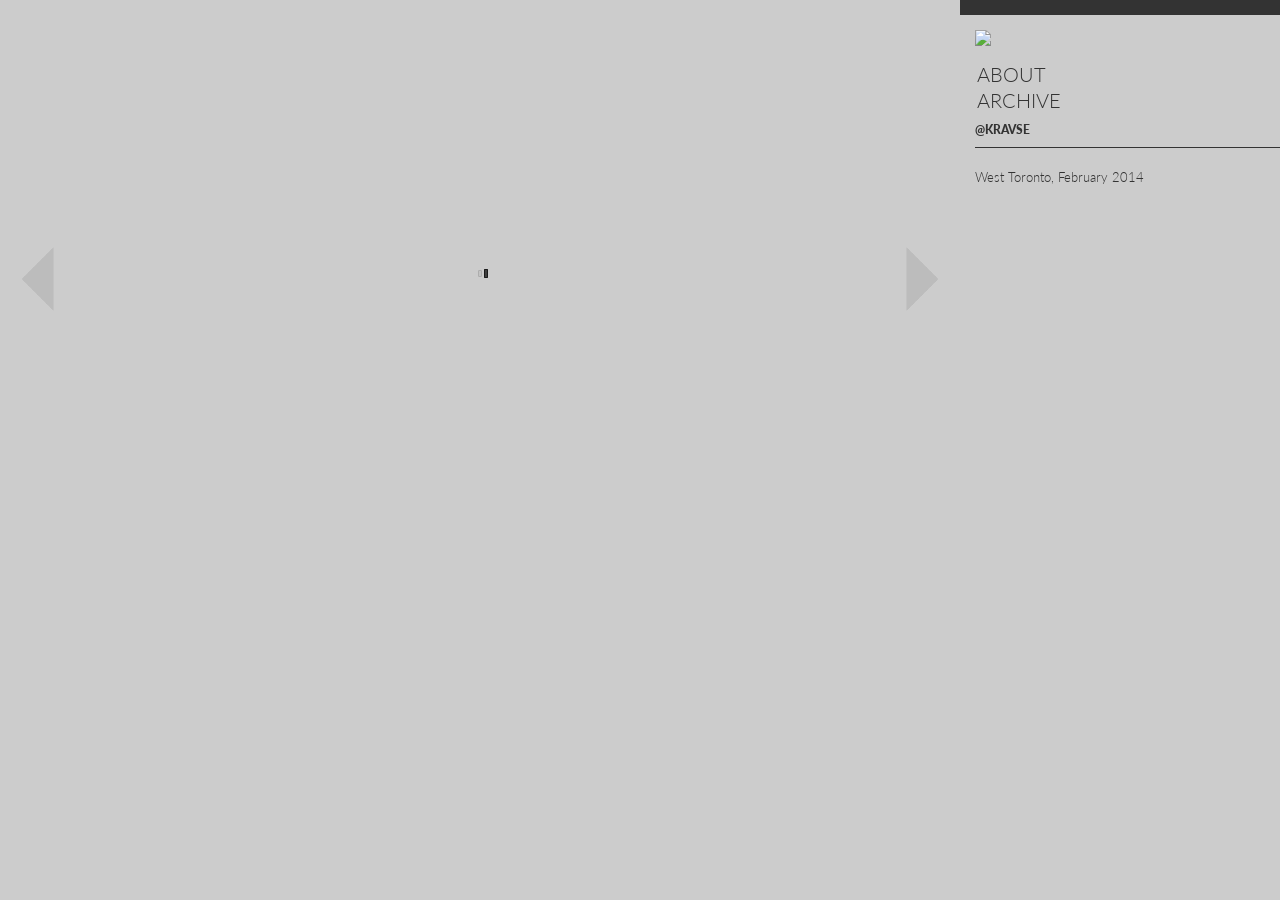
==== commit 938b45f6: "temporary version for online use while site is being worked on" ====
--- a/www/index.html
+++ b/www/index.html
@@ -37,12 +37,6 @@
                          <a data-location="archive" class="nav-link" href="#archive"><span>ARCHIVE</span></a>
                     </li>
                     <li>
-                         <a data-location="projects" class="nav-link" href="#projects"><span>PROJECTS</span></a>
-                    </li>
-                    <li>
-                         <a data-location="portfolio" class="nav-link" href="#portfolio"><span>PORTFOLIO</span></a>
-                    </li>
-                    <li>
                         <a class="social" href="http://instagram.com/kravse" target="_blank">@KRAVSE</a>
                     </li>
                 </ul>
@@ -74,16 +68,6 @@
                         <li>
                             <a data-location="archive" class="nav-link" href="#archive">
                                 <span>ARCHIVE</span>
-                            </a>
-                        </li>
-                        <li>
-                            <a data-location="projects" class="nav-link" href="#projects">
-                                <span>PROJECTS</span>
-                            </a>
-                        </li>
-                        <li>
-                            <a data-location="portfolio" class="nav-link" href="#portfolio">
-                                <span>PORTFOLIO</span>
                             </a>
                         </li>
                     </ul>
@@ -119,14 +103,6 @@
                         <div class="row archive-row">
                         </div>
                     </div>
-                    <div class="content-container projects-page fade hidden fader page">
-                        <h1> Projects</h1>
-
-
-                    </div>
-                    <div class="content-container portfolio-page fade hidden fader page">
-                       <h1> Portfolio</h1>
-                    </div>
                 </div>
             </div>
         </div>
--- a/www/css/style.css
+++ b/www/css/style.css
@@ -1234,30 +1234,49 @@
   border-radius: 8px;
 }
 /* line 221, ../../src/scss/_uploads.scss */
+#uploads .image-block .portfolio-block {
+  width: 100%;
+  display: block;
+  height: 15px;
+  margin: 5px 0 10px;
+}
+/* line 228, ../../src/scss/_uploads.scss */
+#uploads .image-block .portfolio {
+  float: left;
+  display: inline-block;
+}
+/* line 233, ../../src/scss/_uploads.scss */
+#uploads .image-block h3 {
+  display: inline-block;
+  color: #fff;
+  float: right;
+  margin: -4px 0 0;
+}
+/* line 240, ../../src/scss/_uploads.scss */
 #uploads .image-block a {
   display: inline-block;
   width: 40px;
   height: 40px;
   opacity: 0.6;
-  margin-top: 20px;
-}
-/* line 229, ../../src/scss/_uploads.scss */
+  margin-top: 10px;
+}
+/* line 248, ../../src/scss/_uploads.scss */
 #uploads .image-block a:hover {
   opacity: 1;
 }
-/* line 233, ../../src/scss/_uploads.scss */
+/* line 252, ../../src/scss/_uploads.scss */
 #uploads .image-block .save {
   background: url(../img/save.png) no-repeat top left;
   float: left;
   margin-left: 10%;
 }
-/* line 239, ../../src/scss/_uploads.scss */
+/* line 258, ../../src/scss/_uploads.scss */
 #uploads .image-block .delete {
   background: url(../img/delete.png) no-repeat top left;
   float: right;
   margin-right: 10%;
 }
-/* line 247, ../../src/scss/_uploads.scss */
+/* line 266, ../../src/scss/_uploads.scss */
 #uploads .grey {
   position: absolute;
   height: 1000px;
@@ -1269,7 +1288,7 @@
   z-index: 2;
   display: block;
 }
-/* line 260, ../../src/scss/_uploads.scss */
+/* line 279, ../../src/scss/_uploads.scss */
 #uploads .popup {
   position: fixed;
   top: 5%;
@@ -1285,7 +1304,7 @@
   padding-top: 25px;
   position: relative;
 }
-/* line 274, ../../src/scss/_uploads.scss */
+/* line 293, ../../src/scss/_uploads.scss */
 #uploads .popup h2 {
   font-family: 'Lato', sans-serif;
   font-weight: 400;
@@ -1294,7 +1313,7 @@
   text-align: center;
   margin-bottom: 10px;
 }
-/* line 283, ../../src/scss/_uploads.scss */
+/* line 302, ../../src/scss/_uploads.scss */
 #uploads .popup h3 {
   font-family: 'Lato', sans-serif;
   font-weight: 400;
@@ -1305,14 +1324,14 @@
   display: inline-block;
   padding-right: 5px;
 }
-/* line 294, ../../src/scss/_uploads.scss */
+/* line 313, ../../src/scss/_uploads.scss */
 #uploads .popup span {
   font-family: 'Lato', sans-serif;
   font-weight: 400;
   font-size: 12px;
   display: inline-block;
 }
-/* line 303, ../../src/scss/_uploads.scss */
+/* line 322, ../../src/scss/_uploads.scss */
 #uploads .popup-thumb {
   margin: 0 auto;
   display: block;
@@ -1320,7 +1339,7 @@
   -moz-border-radius: 8px;
   border-radius: 8px;
 }
-/* line 311, ../../src/scss/_uploads.scss */
+/* line 330, ../../src/scss/_uploads.scss */
 #uploads .popup-confirm {
   background: url(../img/save.png) no-repeat top left;
   margin-left: 20px;
@@ -1328,7 +1347,7 @@
   height: 40px;
   display: inline-block;
 }
-/* line 319, ../../src/scss/_uploads.scss */
+/* line 338, ../../src/scss/_uploads.scss */
 #uploads .popup-cancel {
   background: url(../img/delete.png) no-repeat top left;
   margin-left: 172px;
@@ -1336,7 +1355,7 @@
   height: 40px;
   display: inline-block;
 }
-/* line 327, ../../src/scss/_uploads.scss */
+/* line 346, ../../src/scss/_uploads.scss */
 #uploads .popup-buttons {
   margin: 20px 0;
 }
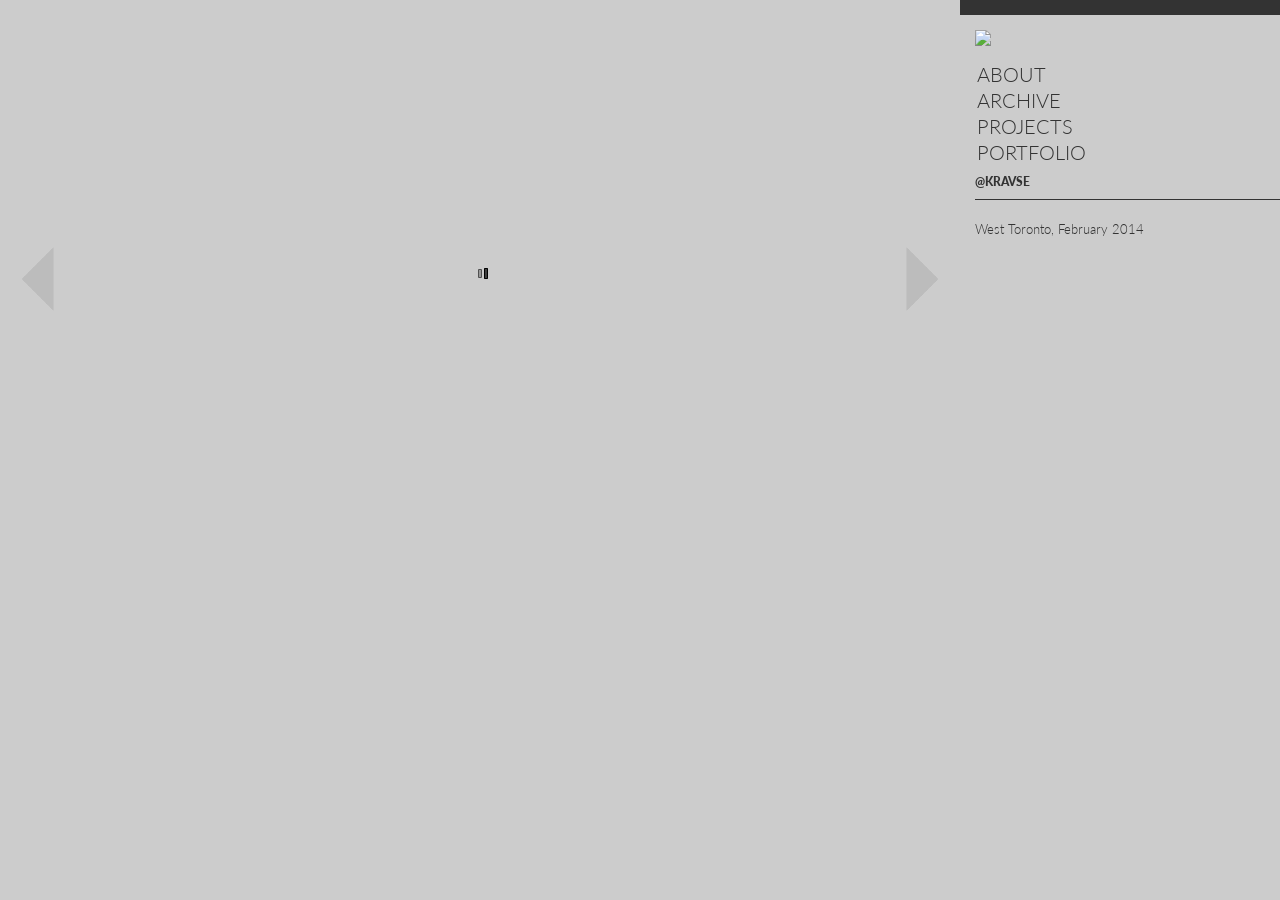
==== commit 5d4aef1a: "Removed need for mobile/desktop menu swap, now only one menu that gets moved when switching to mobil" ====
--- a/www/index.html
+++ b/www/index.html
@@ -27,21 +27,6 @@
         </a>
         <a href="javascript:void(0)" class="popup-img hidden">
         </a>
-        <div class="mobile-menu fade hidden fader">
-            <a href="javascript:void(0)" class="go-home mobile-home nav-link" data-location="home"></a>
-            <ul>
-                    <li>
-                        <a data-location="about" class="nav-link" href="#about"><span>ABOUT</span></a>
-                    </li>
-                    <li>
-                         <a data-location="archive" class="nav-link" href="#archive"><span>ARCHIVE</span></a>
-                    </li>
-                    <li>
-                        <a class="social" href="http://instagram.com/kravse" target="_blank">@KRAVSE</a>
-                    </li>
-                </ul>
-
-        </div>
         <div class="top-grey">
         </div>
         <div class="container">
@@ -59,18 +44,31 @@
                     <a href="javascript:void(0)" class="go-home home-link nav-link" data-location="home"><img src="/img/logosmall.png"></a>
 
                     <a href="javascript:void(0)" class="mobile-menu-trigger">MENU</a>
-                    <ul>
-                        <li>
-                            <a data-location="about" class="nav-link" href="#about">
-                                <span>ABOUT</span>
-                            </a>
-                        </li>
-                        <li>
-                            <a data-location="archive" class="nav-link" href="#archive">
-                                <span>ARCHIVE</span>
-                            </a>
-                        </li>
-                    </ul>
+                    <div class="mobile-menu mobile-hidden">
+                        <a href="javascript:void(0)" class="go-home mobile-home nav-link" data-location="home"></a>
+                        <ul>
+                            <li>
+                                <a data-location="about" class="nav-link" href="#about">
+                                    <span>ABOUT</span>
+                                </a>
+                            </li>
+                            <li>
+                                <a data-location="archive" class="nav-link" href="#archive">
+                                    <span>ARCHIVE</span>
+                                </a>
+                            </li>
+                            <li>
+                                <a data-location="projects" class="nav-link" href="#projects">
+                                    <span>PROJECTS</span>
+                                </a>
+                            </li>
+                            <li>
+                                <a data-location="portfolio" class="nav-link" href="#portfolio">
+                                    <span>PORTFOLIO</span>
+                                </a>
+                            </li>
+                        </ul>
+                    </div>
                     <div class="social">
                         <a href="http://instagram.com/kravse" target="_blank">@KRAVSE</a>
 
@@ -103,6 +101,14 @@
                         <div class="row archive-row">
                         </div>
                     </div>
+                    <div class="content-container projects-page fade hidden fader page">
+                        <h1> Projects</h1>
+
+
+                    </div>
+                    <div class="content-container portfolio-page fade hidden fader page">
+                       <h1> Portfolio</h1>
+                    </div>
                 </div>
             </div>
         </div>
--- a/www/css/style.css
+++ b/www/css/style.css
@@ -738,42 +738,37 @@
   max-width: 1535px;
 }
 
-/* line 84, ../../src/scss/_main.scss */
-.mobile-menu {
-  display: none;
-}
-
-/* line 88, ../../src/scss/_main.scss */
+/* line 85, ../../src/scss/_main.scss */
 .nav-top-section {
   background-color: #333;
 }
-/* line 90, ../../src/scss/_main.scss */
+/* line 87, ../../src/scss/_main.scss */
 .nav-top-section .navtop {
   background-color: #ccc;
   height: 15px;
 }
 
-/* line 97, ../../src/scss/_main.scss */
+/* line 94, ../../src/scss/_main.scss */
 .nav-row .nav {
   display: block;
   padding: 15px 0 0 15px;
 }
-/* line 101, ../../src/scss/_main.scss */
+/* line 98, ../../src/scss/_main.scss */
 .nav-row .nav .mobile-menu-trigger {
   display: none;
 }
-/* line 105, ../../src/scss/_main.scss */
+/* line 102, ../../src/scss/_main.scss */
 .nav-row .nav img {
   display: block;
   width: 100%;
 }
-/* line 110, ../../src/scss/_main.scss */
+/* line 107, ../../src/scss/_main.scss */
 .nav-row .nav .home-link {
   width: 22%;
   min-width: 45px;
   display: inline-block;
 }
-/* line 118, ../../src/scss/_main.scss */
+/* line 115, ../../src/scss/_main.scss */
 .nav-row .nav ul {
   list-style-type: none;
   margin-top: 15px;
@@ -781,12 +776,12 @@
   margin-left: 0;
   padding-left: 0;
 }
-/* line 125, ../../src/scss/_main.scss */
+/* line 122, ../../src/scss/_main.scss */
 .nav-row .nav ul li {
   margin: 5px 0 0 2px;
   width: 100%;
 }
-/* line 129, ../../src/scss/_main.scss */
+/* line 126, ../../src/scss/_main.scss */
 .nav-row .nav ul li a {
   font-family: 'Lato', sans-serif;
   font-weight: 300;
@@ -794,29 +789,29 @@
   color: #333;
   text-decoration: none;
 }
-/* line 138, ../../src/scss/_main.scss */
+/* line 135, ../../src/scss/_main.scss */
 .nav-row .nav ul li a:hover {
   color: #fff;
 }
-/* line 144, ../../src/scss/_main.scss */
+/* line 141, ../../src/scss/_main.scss */
 .nav-row .nav .info {
   width: 100%;
   border-top: 1px solid #333;
   padding-top: 10px;
 }
-/* line 149, ../../src/scss/_main.scss */
+/* line 146, ../../src/scss/_main.scss */
 .nav-row .nav .info p {
   font-family: 'Lato', sans-serif;
   font-weight: 300;
   font-size: 13px;
   color: #333;
 }
-/* line 158, ../../src/scss/_main.scss */
+/* line 155, ../../src/scss/_main.scss */
 .nav-row .nav .social {
   margin: 10px 0;
   vertical-align: bottom;
 }
-/* line 161, ../../src/scss/_main.scss */
+/* line 158, ../../src/scss/_main.scss */
 .nav-row .nav .social a {
   font-family: 'Lato', sans-serif;
   font-weight: 900;
@@ -824,16 +819,16 @@
   color: #333;
   text-decoration: none;
 }
-/* line 169, ../../src/scss/_main.scss */
+/* line 166, ../../src/scss/_main.scss */
 .nav-row .nav .social a:hover {
   color: #fff;
 }
-/* line 174, ../../src/scss/_main.scss */
+/* line 171, ../../src/scss/_main.scss */
 .nav-row .nav .burger {
   display: none;
 }
 
-/* line 181, ../../src/scss/_main.scss */
+/* line 178, ../../src/scss/_main.scss */
 .loader {
   background-image: url("../img/load.gif");
   background-position: center 40%;
@@ -841,13 +836,13 @@
   background-repeat: no-repeat;
 }
 
-/* line 188, ../../src/scss/_main.scss */
+/* line 185, ../../src/scss/_main.scss */
 .content-container {
   position: relative;
   padding: 0 !important;
   min-height: 300px;
 }
-/* line 195, ../../src/scss/_main.scss */
+/* line 192, ../../src/scss/_main.scss */
 .content-container h1, .content-container h2, .content-container h3, .content-container h4, .content-container h5, .content-container h6 {
   padding-left: 20px;
   padding-top: 20px;
@@ -857,7 +852,7 @@
   font-weight: 100;
   margin: 0;
 }
-/* line 204, ../../src/scss/_main.scss */
+/* line 201, ../../src/scss/_main.scss */
 .content-container p {
   padding-left: 20px;
   color: #fff;
@@ -867,16 +862,16 @@
   font-weight: 300;
   margin-bottom: 30px;
 }
-/* line 215, ../../src/scss/_main.scss */
+/* line 212, ../../src/scss/_main.scss */
 .content-container a {
   color: #ff7700;
   text-decoration: none;
 }
-/* line 220, ../../src/scss/_main.scss */
+/* line 217, ../../src/scss/_main.scss */
 .content-container a:hover {
   color: #fff;
 }
-/* line 224, ../../src/scss/_main.scss */
+/* line 221, ../../src/scss/_main.scss */
 .content-container .home-page {
   display: block;
   position: relative;
@@ -886,7 +881,7 @@
   background-position: center top;
   background-size: contain;
 }
-/* line 234, ../../src/scss/_main.scss */
+/* line 231, ../../src/scss/_main.scss */
 .content-container .home-page .loader {
   width: 31px;
   position: absolute;
@@ -895,19 +890,19 @@
   top: 30%;
   opacity: 0.8;
 }
-/* line 244, ../../src/scss/_main.scss */
+/* line 241, ../../src/scss/_main.scss */
 .content-container .page {
   background-color: #333;
 }
-/* line 248, ../../src/scss/_main.scss */
+/* line 245, ../../src/scss/_main.scss */
 .content-container .content-container {
   width: 100%;
 }
-/* line 252, ../../src/scss/_main.scss */
+/* line 249, ../../src/scss/_main.scss */
 .content-container img {
   width: 100%;
 }
-/* line 256, ../../src/scss/_main.scss */
+/* line 253, ../../src/scss/_main.scss */
 .content-container .left {
   position: absolute;
   top: 0;
@@ -917,7 +912,7 @@
   background: url("../img/naked-arrow-left.png") no-repeat center 40%;
   background-size: 90%;
 }
-/* line 266, ../../src/scss/_main.scss */
+/* line 263, ../../src/scss/_main.scss */
 .content-container .right {
   position: absolute;
   top: 0;
@@ -927,33 +922,33 @@
   background: url("../img/naked-arrow-right.png") no-repeat center 40%;
   background-size: 90%;
 }
-/* line 276, ../../src/scss/_main.scss */
+/* line 273, ../../src/scss/_main.scss */
 .content-container .left:hover {
   opacity: 0.8;
 }
-/* line 280, ../../src/scss/_main.scss */
+/* line 277, ../../src/scss/_main.scss */
 .content-container .right:hover {
   opacity: 0.8;
 }
-/* line 284, ../../src/scss/_main.scss */
+/* line 281, ../../src/scss/_main.scss */
 .content-container .archive-page {
   position: relative;
 }
-/* line 286, ../../src/scss/_main.scss */
+/* line 283, ../../src/scss/_main.scss */
 .content-container .archive-page .archive-row {
   margin: 0;
   width: 100%;
   padding-bottom: 30px;
 }
-/* line 290, ../../src/scss/_main.scss */
+/* line 287, ../../src/scss/_main.scss */
 .content-container .archive-page .archive-row [class*="column"] + [class*="column"]:last-child {
   float: left;
 }
-/* line 294, ../../src/scss/_main.scss */
+/* line 291, ../../src/scss/_main.scss */
 .content-container .archive-page .archive-image-wrap {
   background-color: transparent;
 }
-/* line 297, ../../src/scss/_main.scss */
+/* line 294, ../../src/scss/_main.scss */
 .content-container .archive-page .archive-image-wrap img {
   width: 100%;
   margin: 25px 0 0;
@@ -961,15 +956,15 @@
   -moz-border-radius: 8px;
   border-radius: 8px;
 }
-/* line 306, ../../src/scss/_main.scss */
+/* line 303, ../../src/scss/_main.scss */
 .content-container .archive-page .archive-thumb {
   border: 2px solid transparent;
 }
-/* line 309, ../../src/scss/_main.scss */
+/* line 306, ../../src/scss/_main.scss */
 .content-container .archive-page .archive-thumb:hover {
   border: 2px solid #ff7700;
 }
-/* line 314, ../../src/scss/_main.scss */
+/* line 311, ../../src/scss/_main.scss */
 .content-container .archive-page .archive-next-button {
   display: inline-block;
   width: 45%;
@@ -978,7 +973,7 @@
   padding-top: 10px;
   font-size: 20px;
 }
-/* line 323, ../../src/scss/_main.scss */
+/* line 320, ../../src/scss/_main.scss */
 .content-container .archive-page .archive-previous-button {
   display: inline-block;
   width: 45%;
@@ -987,7 +982,7 @@
   padding-top: 10px;
   font-size: 20px;
 }
-/* line 333, ../../src/scss/_main.scss */
+/* line 330, ../../src/scss/_main.scss */
 .content-container .archive-page .archive-buttons-holder {
   position: absolute;
   top: 30px;
@@ -996,7 +991,7 @@
   max-width: 550px;
   height: 55px;
 }
-/* line 342, ../../src/scss/_main.scss */
+/* line 339, ../../src/scss/_main.scss */
 .content-container .archive-page .archive-button {
   text-decoration: none;
   background-color: transparent;
@@ -1014,7 +1009,7 @@
   -ms-transition: all 250ms linear;
   transition: all 250ms linear;
 }
-/* line 360, ../../src/scss/_main.scss */
+/* line 357, ../../src/scss/_main.scss */
 .content-container .archive-page .archive-button:hover {
   background-color: #555;
 }
@@ -1424,38 +1419,65 @@
   }
 
   /* line 65, ../../src/scss/_media.scss */
-  .mobile-menu {
+  .mobile-hidden {
+    display: none;
+  }
+
+  /* line 70, ../../src/scss/_media.scss */
+  .nav-row .nav {
+    padding: 0;
+  }
+  /* line 74, ../../src/scss/_media.scss */
+  .nav-row .nav .mobile-menu-trigger {
+    font-family: 'Lato', sans-serif;
+    font-weight: 900;
+    font-size: 25px;
+    color: #333;
+    float: right;
+    padding: 12px 5px;
+    display: inline-block;
+    text-decoration: none;
+  }
+  /* line 85, ../../src/scss/_media.scss */
+  .nav-row .nav img {
+    width: 50px;
+    padding: 5px;
+  }
+  /* line 90, ../../src/scss/_media.scss */
+  .nav-row .nav .home-link {
+    width: 30%;
+    display: inline-block;
+  }
+  /* line 95, ../../src/scss/_media.scss */
+  .nav-row .nav .mobile-menu {
     position: absolute;
-    top: 55px;
-    width: 150px;
-    right: 10px;
-    height: 500px;
-    z-index: 0;
-    display: block;
-  }
-  /* line 73, ../../src/scss/_media.scss */
-  .mobile-menu .mobile-home {
+    right: -57px;
+    top: 54px;
+    z-index: -1;
+  }
+  /* line 101, ../../src/scss/_media.scss */
+  .nav-row .nav .mobile-menu .mobile-home {
     width: 40px;
     height: 40px;
     display: block;
     background: url("../img/logosmall.png") no-repeat center top;
     background-size: 100%;
   }
-  /* line 82, ../../src/scss/_media.scss */
-  .mobile-menu ul {
-    list-style-type: none;
-    margin-top: 8px;
-    margin-bottom: 0;
-    margin-left: 0;
-    padding-left: 0;
-  }
-  /* line 89, ../../src/scss/_media.scss */
-  .mobile-menu ul li {
+  /* line 112, ../../src/scss/_media.scss */
+  .nav-row .nav ul {
+    position: absolute;
+    left: 0;
+    top: 35px;
+    z-index: -1;
+  }
+  /* line 119, ../../src/scss/_media.scss */
+  .nav-row .nav ul li {
+    display: block;
     margin: 10px 0 0 2px;
     width: 100%;
   }
-  /* line 93, ../../src/scss/_media.scss */
-  .mobile-menu ul li a {
+  /* line 124, ../../src/scss/_media.scss */
+  .nav-row .nav ul li a {
     font-family: 'Lato', sans-serif;
     font-weight: 300;
     font-size: 23px;
@@ -1467,70 +1489,29 @@
     -ms-text-size-adjust: 100%;
     text-rendering: geometricPrecision;
   }
-  /* line 107, ../../src/scss/_media.scss */
-  .mobile-menu ul li .social {
+  /* line 137, ../../src/scss/_media.scss */
+  .nav-row .nav ul li .social {
     font-size: 15px;
     font-weight: 600;
   }
-
-  /* line 117, ../../src/scss/_media.scss */
-  .nav-row .nav {
-    padding: 0;
-  }
-  /* line 121, ../../src/scss/_media.scss */
-  .nav-row .nav .mobile-menu-trigger {
-    font-family: 'Lato', sans-serif;
-    font-weight: 900;
-    font-size: 25px;
-    color: #333;
-    float: right;
-    padding: 12px 5px;
-    display: inline-block;
-    text-decoration: none;
-  }
-  /* line 132, ../../src/scss/_media.scss */
-  .nav-row .nav img {
-    width: 50px;
-    padding: 5px;
-  }
-  /* line 137, ../../src/scss/_media.scss */
-  .nav-row .nav .home-link {
-    width: 30%;
-    display: inline-block;
-  }
-  /* line 142, ../../src/scss/_media.scss */
-  .nav-row .nav ul {
-    list-style-type: none;
-    margin-left: 25%;
-    display: none;
-  }
-  /* line 147, ../../src/scss/_media.scss */
-  .nav-row .nav ul li {
-    display: inline-block;
-    width: 15%;
-  }
-  /* line 151, ../../src/scss/_media.scss */
-  .nav-row .nav ul li a {
-    display: inline-block;
-  }
-  /* line 158, ../../src/scss/_media.scss */
+  /* line 145, ../../src/scss/_media.scss */
   .nav-row .nav .social {
     display: none;
   }
-  /* line 161, ../../src/scss/_media.scss */
+  /* line 148, ../../src/scss/_media.scss */
   .nav-row .nav .info {
     display: none;
   }
 
-  /* line 170, ../../src/scss/_media.scss */
+  /* line 157, ../../src/scss/_media.scss */
   .content-container {
     background-color: transparent;
   }
-  /* line 173, ../../src/scss/_media.scss */
+  /* line 160, ../../src/scss/_media.scss */
   .content-container h1, .content-container h2, .content-container h3, .content-container h4, .content-container h5, .content-container h6 {
     font-size: 30px;
   }
-  /* line 178, ../../src/scss/_media.scss */
+  /* line 165, ../../src/scss/_media.scss */
   .content-container p {
     padding-left: 20px;
     color: #fff;
@@ -1540,17 +1521,17 @@
     font-weight: 300;
     margin-bottom: 20px;
   }
-  /* line 189, ../../src/scss/_media.scss */
+  /* line 176, ../../src/scss/_media.scss */
   .content-container .portrait {
     max-width: 640px;
   }
-  /* line 192, ../../src/scss/_media.scss */
+  /* line 179, ../../src/scss/_media.scss */
   .content-container .home-page {
     overflow: visible;
     background-size: 100%;
     padding-bottom: 150%;
   }
-  /* line 198, ../../src/scss/_media.scss */
+  /* line 185, ../../src/scss/_media.scss */
   .content-container .left {
     position: absolute;
     top: -51px;
@@ -1560,11 +1541,11 @@
     height: 50px;
     background: url("../img/naked-arrow-left.png") no-repeat left center;
   }
-  /* line 207, ../../src/scss/_media.scss */
+  /* line 194, ../../src/scss/_media.scss */
   .content-container .left:hover {
     opacity: 1;
   }
-  /* line 211, ../../src/scss/_media.scss */
+  /* line 198, ../../src/scss/_media.scss */
   .content-container .right {
     position: absolute;
     top: -51px;
@@ -1574,20 +1555,20 @@
     height: 50px;
     background: url("../img/naked-arrow-right.png") no-repeat right center;
   }
-  /* line 220, ../../src/scss/_media.scss */
+  /* line 207, ../../src/scss/_media.scss */
   .content-container .right:hover {
     opacity: 1;
   }
-  /* line 225, ../../src/scss/_media.scss */
+  /* line 212, ../../src/scss/_media.scss */
   .content-container .archive-page .archive-buttons-holder {
     top: 14px;
   }
-  /* line 228, ../../src/scss/_media.scss */
+  /* line 215, ../../src/scss/_media.scss */
   .content-container .archive-page .archive-button:hover {
     background-color: transparent;
   }
 
-  /* line 237, ../../src/scss/_media.scss */
+  /* line 224, ../../src/scss/_media.scss */
   #uploads .upload-link {
     font-size: 25px;
     padding-top: 36px;
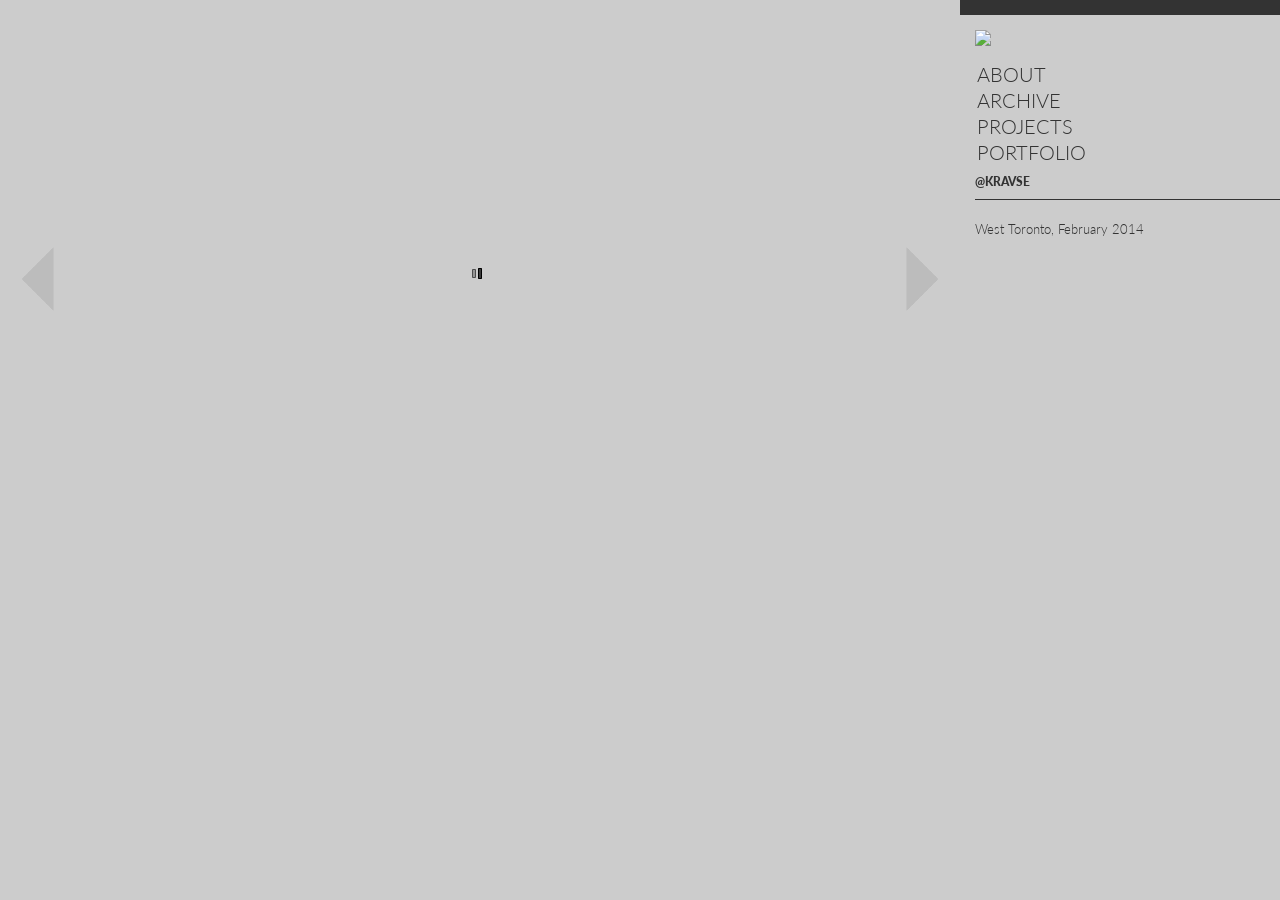
==== commit 09059f6f: "further menu fixes" ====
--- a/www/index.html
+++ b/www/index.html
@@ -49,29 +49,28 @@
                         <ul>
                             <li>
                                 <a data-location="about" class="nav-link" href="#about">
-                                    <span>ABOUT</span>
+                                    ABOUT
                                 </a>
                             </li>
                             <li>
                                 <a data-location="archive" class="nav-link" href="#archive">
-                                    <span>ARCHIVE</span>
+                                    ARCHIVE
                                 </a>
                             </li>
                             <li>
                                 <a data-location="projects" class="nav-link" href="#projects">
-                                    <span>PROJECTS</span>
+                                    PROJECTS
                                 </a>
                             </li>
                             <li>
                                 <a data-location="portfolio" class="nav-link" href="#portfolio">
-                                    <span>PORTFOLIO</span>
+                                    PORTFOLIO
                                 </a>
                             </li>
+                            <li class="social">
+                                <a href="http://instagram.com/kravse" target="_blank">@KRAVSE</a>
+                            </li>
                         </ul>
-                    </div>
-                    <div class="social">
-                        <a href="http://instagram.com/kravse" target="_blank">@KRAVSE</a>
-
                     </div>
                     <div class="info fader">
                         <p id="text-description">West Toronto, February 2014</p>
--- a/www/css/style.css
+++ b/www/css/style.css
@@ -1494,24 +1494,20 @@
     font-size: 15px;
     font-weight: 600;
   }
-  /* line 145, ../../src/scss/_media.scss */
-  .nav-row .nav .social {
-    display: none;
-  }
-  /* line 148, ../../src/scss/_media.scss */
+  /* line 144, ../../src/scss/_media.scss */
   .nav-row .nav .info {
     display: none;
   }
 
-  /* line 157, ../../src/scss/_media.scss */
+  /* line 153, ../../src/scss/_media.scss */
   .content-container {
     background-color: transparent;
   }
-  /* line 160, ../../src/scss/_media.scss */
+  /* line 156, ../../src/scss/_media.scss */
   .content-container h1, .content-container h2, .content-container h3, .content-container h4, .content-container h5, .content-container h6 {
     font-size: 30px;
   }
-  /* line 165, ../../src/scss/_media.scss */
+  /* line 161, ../../src/scss/_media.scss */
   .content-container p {
     padding-left: 20px;
     color: #fff;
@@ -1521,17 +1517,17 @@
     font-weight: 300;
     margin-bottom: 20px;
   }
-  /* line 176, ../../src/scss/_media.scss */
+  /* line 172, ../../src/scss/_media.scss */
   .content-container .portrait {
     max-width: 640px;
   }
-  /* line 179, ../../src/scss/_media.scss */
+  /* line 175, ../../src/scss/_media.scss */
   .content-container .home-page {
     overflow: visible;
     background-size: 100%;
     padding-bottom: 150%;
   }
-  /* line 185, ../../src/scss/_media.scss */
+  /* line 181, ../../src/scss/_media.scss */
   .content-container .left {
     position: absolute;
     top: -51px;
@@ -1541,11 +1537,11 @@
     height: 50px;
     background: url("../img/naked-arrow-left.png") no-repeat left center;
   }
-  /* line 194, ../../src/scss/_media.scss */
+  /* line 190, ../../src/scss/_media.scss */
   .content-container .left:hover {
     opacity: 1;
   }
-  /* line 198, ../../src/scss/_media.scss */
+  /* line 194, ../../src/scss/_media.scss */
   .content-container .right {
     position: absolute;
     top: -51px;
@@ -1555,20 +1551,20 @@
     height: 50px;
     background: url("../img/naked-arrow-right.png") no-repeat right center;
   }
-  /* line 207, ../../src/scss/_media.scss */
+  /* line 203, ../../src/scss/_media.scss */
   .content-container .right:hover {
     opacity: 1;
   }
-  /* line 212, ../../src/scss/_media.scss */
+  /* line 208, ../../src/scss/_media.scss */
   .content-container .archive-page .archive-buttons-holder {
     top: 14px;
   }
-  /* line 215, ../../src/scss/_media.scss */
+  /* line 211, ../../src/scss/_media.scss */
   .content-container .archive-page .archive-button:hover {
     background-color: transparent;
   }
 
-  /* line 224, ../../src/scss/_media.scss */
+  /* line 220, ../../src/scss/_media.scss */
   #uploads .upload-link {
     font-size: 25px;
     padding-top: 36px;
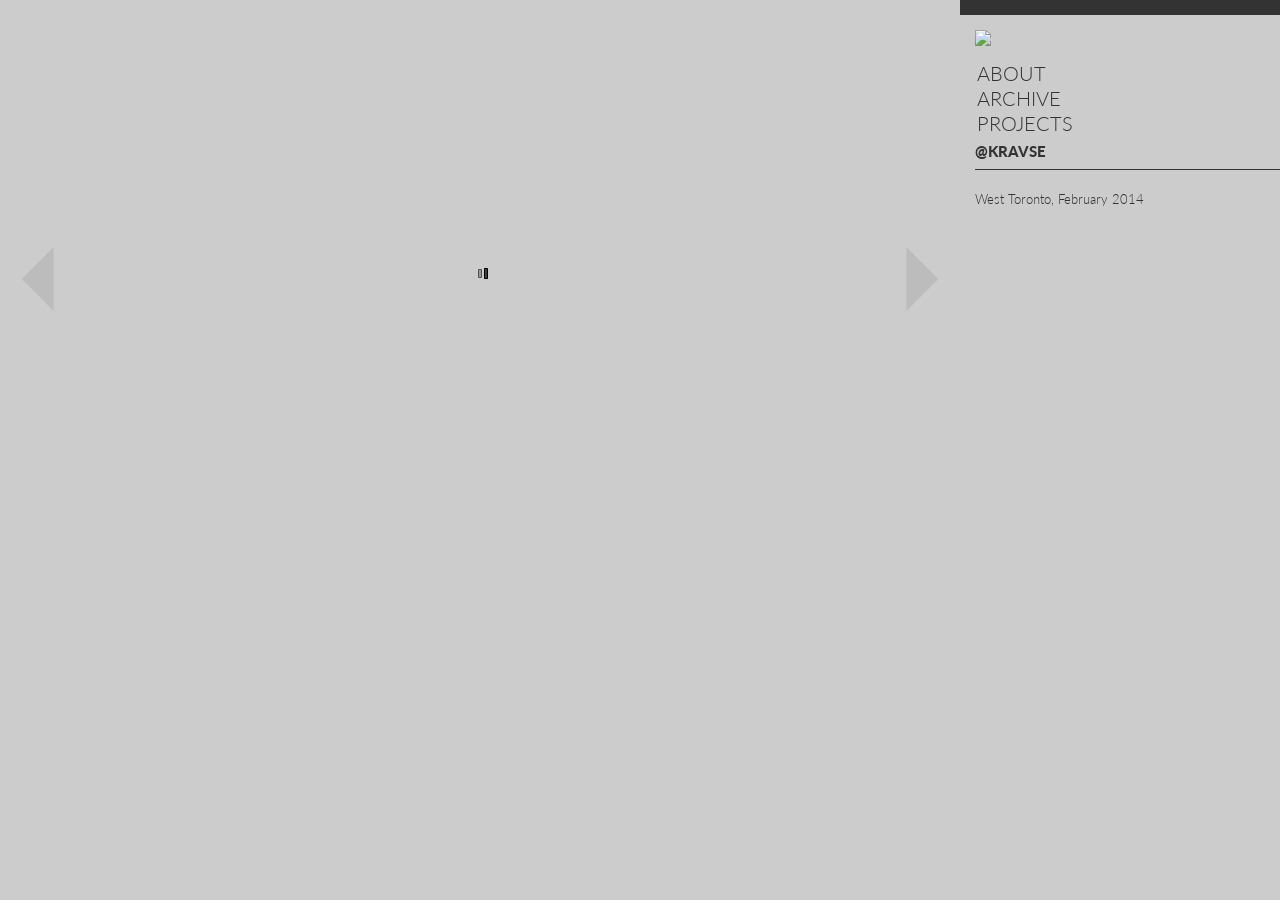
==== commit d35228dc: "projects page first run" ====
--- a/www/index.html
+++ b/www/index.html
@@ -62,11 +62,6 @@
                                     PROJECTS
                                 </a>
                             </li>
-                            <li>
-                                <a data-location="portfolio" class="nav-link" href="#portfolio">
-                                    PORTFOLIO
-                                </a>
-                            </li>
                             <li class="social">
                                 <a href="http://instagram.com/kravse" target="_blank">@KRAVSE</a>
                             </li>
@@ -83,7 +78,7 @@
                     <a class="columns small-left medium-2 large-1 left main-page-arrows"></a>
                     <a class="columns small-right medium-2 large-1 right main-page-arrows"></a>
                     <div class="content-container about-page fade hidden fader page">
-                       <h1> About</h1>
+                       <h1 class="page-title"> About</h1>
                        <p>My name is Jared Krause, I'm a street and travel photographer from Canada. 
                         I love photography, capturing candid moments, viewing the beautiful photography Toronto gallerys, 
                         and collecting an increasingly large amount of photography books.</p>
@@ -92,7 +87,7 @@
                         <br>
                     </div>
                     <div class="content-container archive-page fade hidden fader page">
-                        <h1> Archive</h1>
+                        <h1 class="page-title"> Archive</h1>
                         <div class="archive-buttons-holder">
                             <a id="archive-next-button" class="archive-button archive-next-button" href="javascript:void(0)">NEXT</a>
                             <a id="archive-previous-button" class="archive-button archive-previous-button hidden" href="javascript:void(0)">PREV</a>
@@ -101,12 +96,30 @@
                         </div>
                     </div>
                     <div class="content-container projects-page fade hidden fader page">
-                        <h1> Projects</h1>
+                        <h1 class="page-title">Projects</h1>
+                        <div class="row full-width project-row">
+                            <a href="/gallery/Labour" class="columns small-6 medium-4 project-pod">
+                                <img src="gallery/Labour/thumbnails/5.jpg">
+                                <h2 class="page-subheader">Labour</h2>
+                            </a>
+                            <a href="/gallery/Southeast-Asia" class="columns small-6 medium-4 project-pod">
+                                <img src="gallery/Southeast-Asia/thumbnails/1.jpg">
+                                <h2 class="page-subheader">SE Asia</h2>
+                            </a>
+                            <a href="/gallery/India" class="columns small-6 medium-4 project-pod">
+                                <img src="gallery/India/thumbnails/1.jpg">
+                                <h2 class="page-subheader">India</h2>
+                            </a>
+                            <a href="/gallery/Day-1" class="columns small-6 medium-4 project-pod">
+                                <img src="gallery/Day-1/thumbnails/2.jpg">
+                                <h2 class="page-subheader">Day 1</h2>
+                            </a>
+                            <a href="/gallery/Day-2" class="columns small-6 medium-4 project-pod">
+                                <img src="gallery/Day-2/thumbnails/2.jpg">
+                                <h2 class="page-subheader">Day 2</h2>
+                            </a>
+                        </div>
 
-
-                    </div>
-                    <div class="content-container portfolio-page fade hidden fader page">
-                       <h1> Portfolio</h1>
                     </div>
                 </div>
             </div>
--- a/www/css/style.css
+++ b/www/css/style.css
@@ -649,21 +649,22 @@
 /* line 1, ../../src/scss/_main.scss */
 #body {
   background-color: #ccc;
-}
-
-/* line 6, ../../src/scss/_main.scss */
+  font-family: 'Lato', sans-serif;
+}
+
+/* line 8, ../../src/scss/_main.scss */
 .row.full-width {
   width: 100%;
   max-width: 100%;
 }
 
-/* line 11, ../../src/scss/_main.scss */
+/* line 13, ../../src/scss/_main.scss */
 .row.centered {
   display: block;
   margin: 0 auto;
 }
 
-/* line 16, ../../src/scss/_main.scss */
+/* line 18, ../../src/scss/_main.scss */
 .fade-content {
   width: 100%;
   height: 100%;
@@ -672,24 +673,24 @@
   background-color: #333;
 }
 
-/* line 24, ../../src/scss/_main.scss */
+/* line 26, ../../src/scss/_main.scss */
 .fade {
   opacity: 0;
 }
 
-/* line 27, ../../src/scss/_main.scss */
+/* line 29, ../../src/scss/_main.scss */
 .hidden {
   display: none;
 }
 
-/* line 32, ../../src/scss/_main.scss */
+/* line 34, ../../src/scss/_main.scss */
 .fader {
   transition: opacity .5s ease-in-out;
   -moz-transition: opacity .5s ease-in-out;
   -webkit-transition: opacity .5s ease-in-out;
 }
 
-/* line 39, ../../src/scss/_main.scss */
+/* line 41, ../../src/scss/_main.scss */
 .grey-cover {
   position: absolute;
   top: 0;
@@ -702,7 +703,7 @@
   z-index: 2;
 }
 
-/* line 51, ../../src/scss/_main.scss */
+/* line 53, ../../src/scss/_main.scss */
 .popup-img {
   position: absolute;
   display: block;
@@ -718,7 +719,7 @@
   background-size: contain;
 }
 
-/* line 66, ../../src/scss/_main.scss */
+/* line 68, ../../src/scss/_main.scss */
 .top-grey {
   position: absolute;
   background-color: #333;
@@ -729,7 +730,7 @@
   z-index: 0;
 }
 
-/* line 76, ../../src/scss/_main.scss */
+/* line 78, ../../src/scss/_main.scss */
 .container {
   position: absolute;
   left: 0;
@@ -738,37 +739,37 @@
   max-width: 1535px;
 }
 
-/* line 85, ../../src/scss/_main.scss */
+/* line 87, ../../src/scss/_main.scss */
 .nav-top-section {
   background-color: #333;
 }
-/* line 87, ../../src/scss/_main.scss */
+/* line 89, ../../src/scss/_main.scss */
 .nav-top-section .navtop {
   background-color: #ccc;
   height: 15px;
 }
 
-/* line 94, ../../src/scss/_main.scss */
+/* line 96, ../../src/scss/_main.scss */
 .nav-row .nav {
   display: block;
   padding: 15px 0 0 15px;
 }
-/* line 98, ../../src/scss/_main.scss */
+/* line 100, ../../src/scss/_main.scss */
 .nav-row .nav .mobile-menu-trigger {
   display: none;
 }
-/* line 102, ../../src/scss/_main.scss */
+/* line 104, ../../src/scss/_main.scss */
 .nav-row .nav img {
   display: block;
   width: 100%;
 }
-/* line 107, ../../src/scss/_main.scss */
+/* line 109, ../../src/scss/_main.scss */
 .nav-row .nav .home-link {
   width: 22%;
   min-width: 45px;
   display: inline-block;
 }
-/* line 115, ../../src/scss/_main.scss */
+/* line 117, ../../src/scss/_main.scss */
 .nav-row .nav ul {
   list-style-type: none;
   margin-top: 15px;
@@ -776,32 +777,30 @@
   margin-left: 0;
   padding-left: 0;
 }
-/* line 122, ../../src/scss/_main.scss */
+/* line 124, ../../src/scss/_main.scss */
 .nav-row .nav ul li {
   margin: 5px 0 0 2px;
   width: 100%;
 }
-/* line 126, ../../src/scss/_main.scss */
+/* line 128, ../../src/scss/_main.scss */
 .nav-row .nav ul li a {
-  font-family: 'Lato', sans-serif;
   font-weight: 300;
   font-size: 20px;
   color: #333;
   text-decoration: none;
 }
-/* line 135, ../../src/scss/_main.scss */
+/* line 136, ../../src/scss/_main.scss */
 .nav-row .nav ul li a:hover {
   color: #fff;
 }
-/* line 141, ../../src/scss/_main.scss */
+/* line 142, ../../src/scss/_main.scss */
 .nav-row .nav .info {
   width: 100%;
   border-top: 1px solid #333;
   padding-top: 10px;
 }
-/* line 146, ../../src/scss/_main.scss */
+/* line 147, ../../src/scss/_main.scss */
 .nav-row .nav .info p {
-  font-family: 'Lato', sans-serif;
   font-weight: 300;
   font-size: 13px;
   color: #333;
@@ -813,22 +812,21 @@
 }
 /* line 158, ../../src/scss/_main.scss */
 .nav-row .nav .social a {
-  font-family: 'Lato', sans-serif;
   font-weight: 900;
-  font-size: 12px;
+  font-size: 15px;
   color: #333;
   text-decoration: none;
 }
-/* line 166, ../../src/scss/_main.scss */
+/* line 165, ../../src/scss/_main.scss */
 .nav-row .nav .social a:hover {
   color: #fff;
 }
-/* line 171, ../../src/scss/_main.scss */
+/* line 170, ../../src/scss/_main.scss */
 .nav-row .nav .burger {
   display: none;
 }
 
-/* line 178, ../../src/scss/_main.scss */
+/* line 177, ../../src/scss/_main.scss */
 .loader {
   background-image: url("../img/load.gif");
   background-position: center 40%;
@@ -836,42 +834,40 @@
   background-repeat: no-repeat;
 }
 
-/* line 185, ../../src/scss/_main.scss */
+/* line 184, ../../src/scss/_main.scss */
 .content-container {
   position: relative;
   padding: 0 !important;
   min-height: 300px;
 }
-/* line 192, ../../src/scss/_main.scss */
-.content-container h1, .content-container h2, .content-container h3, .content-container h4, .content-container h5, .content-container h6 {
+/* line 191, ../../src/scss/_main.scss */
+.content-container .page-title {
   padding-left: 20px;
   padding-top: 20px;
   color: #fff;
   font-size: 50px;
-  font-family: 'Lato', sans-serif;
   font-weight: 100;
   margin: 0;
 }
-/* line 201, ../../src/scss/_main.scss */
+/* line 199, ../../src/scss/_main.scss */
 .content-container p {
   padding-left: 20px;
   color: #fff;
   width: 70%;
   font-size: 16px;
-  font-family: 'Lato', sans-serif;
   font-weight: 300;
   margin-bottom: 30px;
 }
-/* line 212, ../../src/scss/_main.scss */
+/* line 209, ../../src/scss/_main.scss */
 .content-container a {
   color: #ff7700;
   text-decoration: none;
 }
-/* line 217, ../../src/scss/_main.scss */
+/* line 214, ../../src/scss/_main.scss */
 .content-container a:hover {
   color: #fff;
 }
-/* line 221, ../../src/scss/_main.scss */
+/* line 218, ../../src/scss/_main.scss */
 .content-container .home-page {
   display: block;
   position: relative;
@@ -881,7 +877,7 @@
   background-position: center top;
   background-size: contain;
 }
-/* line 231, ../../src/scss/_main.scss */
+/* line 228, ../../src/scss/_main.scss */
 .content-container .home-page .loader {
   width: 31px;
   position: absolute;
@@ -890,19 +886,19 @@
   top: 30%;
   opacity: 0.8;
 }
-/* line 241, ../../src/scss/_main.scss */
+/* line 238, ../../src/scss/_main.scss */
 .content-container .page {
   background-color: #333;
 }
-/* line 245, ../../src/scss/_main.scss */
+/* line 242, ../../src/scss/_main.scss */
 .content-container .content-container {
   width: 100%;
 }
-/* line 249, ../../src/scss/_main.scss */
+/* line 246, ../../src/scss/_main.scss */
 .content-container img {
   width: 100%;
 }
-/* line 253, ../../src/scss/_main.scss */
+/* line 250, ../../src/scss/_main.scss */
 .content-container .left {
   position: absolute;
   top: 0;
@@ -912,7 +908,7 @@
   background: url("../img/naked-arrow-left.png") no-repeat center 40%;
   background-size: 90%;
 }
-/* line 263, ../../src/scss/_main.scss */
+/* line 260, ../../src/scss/_main.scss */
 .content-container .right {
   position: absolute;
   top: 0;
@@ -922,33 +918,33 @@
   background: url("../img/naked-arrow-right.png") no-repeat center 40%;
   background-size: 90%;
 }
-/* line 273, ../../src/scss/_main.scss */
+/* line 270, ../../src/scss/_main.scss */
 .content-container .left:hover {
   opacity: 0.8;
 }
-/* line 277, ../../src/scss/_main.scss */
+/* line 274, ../../src/scss/_main.scss */
 .content-container .right:hover {
   opacity: 0.8;
 }
-/* line 281, ../../src/scss/_main.scss */
+/* line 278, ../../src/scss/_main.scss */
 .content-container .archive-page {
   position: relative;
 }
-/* line 283, ../../src/scss/_main.scss */
+/* line 280, ../../src/scss/_main.scss */
 .content-container .archive-page .archive-row {
   margin: 0;
   width: 100%;
   padding-bottom: 30px;
 }
-/* line 287, ../../src/scss/_main.scss */
+/* line 284, ../../src/scss/_main.scss */
 .content-container .archive-page .archive-row [class*="column"] + [class*="column"]:last-child {
   float: left;
 }
-/* line 291, ../../src/scss/_main.scss */
+/* line 288, ../../src/scss/_main.scss */
 .content-container .archive-page .archive-image-wrap {
   background-color: transparent;
 }
-/* line 294, ../../src/scss/_main.scss */
+/* line 291, ../../src/scss/_main.scss */
 .content-container .archive-page .archive-image-wrap img {
   width: 100%;
   margin: 25px 0 0;
@@ -956,15 +952,15 @@
   -moz-border-radius: 8px;
   border-radius: 8px;
 }
-/* line 303, ../../src/scss/_main.scss */
+/* line 300, ../../src/scss/_main.scss */
 .content-container .archive-page .archive-thumb {
   border: 2px solid transparent;
 }
-/* line 306, ../../src/scss/_main.scss */
+/* line 303, ../../src/scss/_main.scss */
 .content-container .archive-page .archive-thumb:hover {
   border: 2px solid #ff7700;
 }
-/* line 311, ../../src/scss/_main.scss */
+/* line 308, ../../src/scss/_main.scss */
 .content-container .archive-page .archive-next-button {
   display: inline-block;
   width: 45%;
@@ -973,7 +969,7 @@
   padding-top: 10px;
   font-size: 20px;
 }
-/* line 320, ../../src/scss/_main.scss */
+/* line 317, ../../src/scss/_main.scss */
 .content-container .archive-page .archive-previous-button {
   display: inline-block;
   width: 45%;
@@ -982,7 +978,7 @@
   padding-top: 10px;
   font-size: 20px;
 }
-/* line 330, ../../src/scss/_main.scss */
+/* line 327, ../../src/scss/_main.scss */
 .content-container .archive-page .archive-buttons-holder {
   position: absolute;
   top: 30px;
@@ -991,13 +987,12 @@
   max-width: 550px;
   height: 55px;
 }
-/* line 339, ../../src/scss/_main.scss */
+/* line 336, ../../src/scss/_main.scss */
 .content-container .archive-page .archive-button {
   text-decoration: none;
   background-color: transparent;
   border: 2px solid #aaa;
   color: #ff7700;
-  font-family: 'Lato', sans-serif;
   font-weight: 400;
   text-align: center;
   -webkit-border-radius: 4px;
@@ -1009,9 +1004,148 @@
   -ms-transition: all 250ms linear;
   transition: all 250ms linear;
 }
-/* line 357, ../../src/scss/_main.scss */
+/* line 353, ../../src/scss/_main.scss */
 .content-container .archive-page .archive-button:hover {
   background-color: #555;
+}
+
+/* line 361, ../../src/scss/_main.scss */
+.project-row {
+  width: 95% !important;
+  margin: 0 auto !important;
+  margin-top: 30px !important;
+}
+/* line 365, ../../src/scss/_main.scss */
+.project-row [class*="column"] + [class*="column"]:last-child {
+  float: left;
+}
+
+/* line 371, ../../src/scss/_main.scss */
+.page-subheader {
+  position: absolute;
+  left: 0;
+  bottom: 0;
+  width: 100%;
+  text-align: center;
+  font-size: 20px;
+  font-weight: 300;
+  color: #fff;
+  margin-bottom: 10px;
+}
+
+/* line 384, ../../src/scss/_main.scss */
+.project-pod {
+  border: 2px solid transparent;
+  margin-bottom: 10px;
+  -webkit-border-radius: 4px;
+  -moz-border-radius: 4px;
+  border-radius: 4px;
+  position: relative;
+  height: 0;
+  padding-bottom: 30%;
+}
+/* line 394, ../../src/scss/_main.scss */
+.project-pod img {
+  position: absolute;
+  top: 10px;
+  left: 50%;
+  width: 96%;
+  margin-left: -48%;
+}
+
+/* line 404, ../../src/scss/_main.scss */
+.project-pod:hover {
+  border: 2px solid #ff7700;
+}
+
+/* line 409, ../../src/scss/_main.scss */
+#gallery {
+  background-color: #ccc;
+  font-family: 'Lato', sans-serif;
+  display: block;
+}
+/* line 414, ../../src/scss/_main.scss */
+#gallery .gallery {
+  display: block;
+  width: 100%;
+  margin: 0 auto;
+  max-width: 1200px;
+  padding-right: 1em;
+}
+/* line 420, ../../src/scss/_main.scss */
+#gallery .gallery [class*="column"] + [class*="column"]:last-child {
+  float: left;
+}
+/* line 424, ../../src/scss/_main.scss */
+#gallery h1 {
+  font-size: 45px;
+  font-weight: 400;
+  text-align: center;
+}
+/* line 430, ../../src/scss/_main.scss */
+#gallery p {
+  line-height: 1.6em;
+  font-size: 17px;
+}
+/* line 435, ../../src/scss/_main.scss */
+#gallery .gallery-pod {
+  margin: 10px 0;
+  position: relative;
+  height: 0;
+  padding-bottom: 21%;
+  overflow: hidden;
+}
+/* line 442, ../../src/scss/_main.scss */
+#gallery .gallery-pod img {
+  position: absolute;
+  top: 0;
+  width: 96%;
+  margin-left: -48%;
+  display: block;
+  margin: 0 auto;
+}
+/* line 452, ../../src/scss/_main.scss */
+#gallery .back-link {
+  position: absolute;
+  left: 20px;
+  top: 20px;
+  text-decoration: none;
+  color: #000;
+  z-index: 1;
+}
+/* line 461, ../../src/scss/_main.scss */
+#gallery .back-link:hover {
+  color: #ff7700;
+}
+/* line 465, ../../src/scss/_main.scss */
+#gallery .gallery-grey {
+  position: fixed;
+  top: 0;
+  left: 0;
+  width: 100%;
+  height: 100%;
+  background-color: #000;
+  opacity: 0.9;
+  display: block;
+  z-index: 2;
+}
+/* line 477, ../../src/scss/_main.scss */
+#gallery .gallery-popup-img {
+  position: fixed;
+  display: block;
+  width: 100%;
+  max-width: 1000px;
+  left: 50%;
+  margin-left: -500px;
+  z-index: 3;
+  height: 100%;
+  background-position: top center;
+  background-repeat: no-repeat;
+  background-size: contain;
+}
+/* line 491, ../../src/scss/_main.scss */
+#gallery .body-limit {
+  max-height: 100%;
 }
 
 /* line 1, ../../src/scss/_uploads.scss */
@@ -1388,9 +1522,14 @@
   .popup-img {
     margin-left: -50%;
   }
+
+  /* line 42, ../../src/scss/_media.scss */
+  #gallery .gallery-popup-img {
+    margin-left: -50%;
+  }
 }
 @media (max-width: 640px) {
-  /* line 44, ../../src/scss/_media.scss */
+  /* line 50, ../../src/scss/_media.scss */
   .loader {
     background-image: url("../img/load.gif");
     background-position: center 15%;
@@ -1398,36 +1537,41 @@
     background-repeat: no-repeat;
   }
 
-  /* line 50, ../../src/scss/_media.scss */
+  /* line 56, ../../src/scss/_media.scss */
   .grey-cover {
     display: none;
   }
 
-  /* line 54, ../../src/scss/_media.scss */
+  /* line 60, ../../src/scss/_media.scss */
   .popup-img {
     display: none;
   }
 
-  /* line 57, ../../src/scss/_media.scss */
+  /* line 63, ../../src/scss/_media.scss */
   .nav-top-section {
     display: none;
   }
 
-  /* line 61, ../../src/scss/_media.scss */
+  /* line 67, ../../src/scss/_media.scss */
   .top-grey {
     display: none;
   }
 
-  /* line 65, ../../src/scss/_media.scss */
+  /* line 71, ../../src/scss/_media.scss */
   .mobile-hidden {
     display: none;
   }
 
-  /* line 70, ../../src/scss/_media.scss */
+  /* line 75, ../../src/scss/_media.scss */
+  .mobile-fade {
+    opacity: 0;
+  }
+
+  /* line 80, ../../src/scss/_media.scss */
   .nav-row .nav {
     padding: 0;
   }
-  /* line 74, ../../src/scss/_media.scss */
+  /* line 84, ../../src/scss/_media.scss */
   .nav-row .nav .mobile-menu-trigger {
     font-family: 'Lato', sans-serif;
     font-weight: 900;
@@ -1438,24 +1582,24 @@
     display: inline-block;
     text-decoration: none;
   }
-  /* line 85, ../../src/scss/_media.scss */
+  /* line 95, ../../src/scss/_media.scss */
   .nav-row .nav img {
     width: 50px;
     padding: 5px;
   }
-  /* line 90, ../../src/scss/_media.scss */
+  /* line 100, ../../src/scss/_media.scss */
   .nav-row .nav .home-link {
     width: 30%;
     display: inline-block;
   }
-  /* line 95, ../../src/scss/_media.scss */
+  /* line 105, ../../src/scss/_media.scss */
   .nav-row .nav .mobile-menu {
     position: absolute;
     right: -57px;
     top: 54px;
     z-index: -1;
   }
-  /* line 101, ../../src/scss/_media.scss */
+  /* line 111, ../../src/scss/_media.scss */
   .nav-row .nav .mobile-menu .mobile-home {
     width: 40px;
     height: 40px;
@@ -1463,20 +1607,20 @@
     background: url("../img/logosmall.png") no-repeat center top;
     background-size: 100%;
   }
-  /* line 112, ../../src/scss/_media.scss */
+  /* line 122, ../../src/scss/_media.scss */
   .nav-row .nav ul {
     position: absolute;
     left: 0;
     top: 35px;
     z-index: -1;
   }
-  /* line 119, ../../src/scss/_media.scss */
+  /* line 129, ../../src/scss/_media.scss */
   .nav-row .nav ul li {
     display: block;
     margin: 10px 0 0 2px;
     width: 100%;
   }
-  /* line 124, ../../src/scss/_media.scss */
+  /* line 134, ../../src/scss/_media.scss */
   .nav-row .nav ul li a {
     font-family: 'Lato', sans-serif;
     font-weight: 300;
@@ -1489,25 +1633,33 @@
     -ms-text-size-adjust: 100%;
     text-rendering: geometricPrecision;
   }
-  /* line 137, ../../src/scss/_media.scss */
+  /* line 146, ../../src/scss/_media.scss */
+  .nav-row .nav ul li a:hover {
+    color: #333;
+  }
+  /* line 149, ../../src/scss/_media.scss */
   .nav-row .nav ul li .social {
     font-size: 15px;
     font-weight: 600;
   }
-  /* line 144, ../../src/scss/_media.scss */
+  /* line 153, ../../src/scss/_media.scss */
+  .nav-row .nav ul li .social:hover {
+    color: #000;
+  }
+  /* line 159, ../../src/scss/_media.scss */
   .nav-row .nav .info {
     display: none;
   }
 
-  /* line 153, ../../src/scss/_media.scss */
+  /* line 168, ../../src/scss/_media.scss */
   .content-container {
     background-color: transparent;
   }
-  /* line 156, ../../src/scss/_media.scss */
-  .content-container h1, .content-container h2, .content-container h3, .content-container h4, .content-container h5, .content-container h6 {
+  /* line 171, ../../src/scss/_media.scss */
+  .content-container .page-title {
     font-size: 30px;
   }
-  /* line 161, ../../src/scss/_media.scss */
+  /* line 176, ../../src/scss/_media.scss */
   .content-container p {
     padding-left: 20px;
     color: #fff;
@@ -1517,17 +1669,17 @@
     font-weight: 300;
     margin-bottom: 20px;
   }
-  /* line 172, ../../src/scss/_media.scss */
+  /* line 187, ../../src/scss/_media.scss */
   .content-container .portrait {
     max-width: 640px;
   }
-  /* line 175, ../../src/scss/_media.scss */
+  /* line 190, ../../src/scss/_media.scss */
   .content-container .home-page {
     overflow: visible;
     background-size: 100%;
     padding-bottom: 150%;
   }
-  /* line 181, ../../src/scss/_media.scss */
+  /* line 196, ../../src/scss/_media.scss */
   .content-container .left {
     position: absolute;
     top: -51px;
@@ -1537,11 +1689,11 @@
     height: 50px;
     background: url("../img/naked-arrow-left.png") no-repeat left center;
   }
-  /* line 190, ../../src/scss/_media.scss */
+  /* line 205, ../../src/scss/_media.scss */
   .content-container .left:hover {
     opacity: 1;
   }
-  /* line 194, ../../src/scss/_media.scss */
+  /* line 209, ../../src/scss/_media.scss */
   .content-container .right {
     position: absolute;
     top: -51px;
@@ -1551,23 +1703,43 @@
     height: 50px;
     background: url("../img/naked-arrow-right.png") no-repeat right center;
   }
-  /* line 203, ../../src/scss/_media.scss */
+  /* line 218, ../../src/scss/_media.scss */
   .content-container .right:hover {
     opacity: 1;
   }
-  /* line 208, ../../src/scss/_media.scss */
+  /* line 223, ../../src/scss/_media.scss */
   .content-container .archive-page .archive-buttons-holder {
     top: 14px;
   }
-  /* line 211, ../../src/scss/_media.scss */
+  /* line 226, ../../src/scss/_media.scss */
   .content-container .archive-page .archive-button:hover {
     background-color: transparent;
   }
 
-  /* line 220, ../../src/scss/_media.scss */
+  /* line 235, ../../src/scss/_media.scss */
   #uploads .upload-link {
     font-size: 25px;
     padding-top: 36px;
+  }
+
+  /* line 242, ../../src/scss/_media.scss */
+  .page-subheader {
+    font-size: 20px;
+  }
+
+  /* line 246, ../../src/scss/_media.scss */
+  .project-pod {
+    padding-bottom: 45%;
+  }
+
+  /* line 251, ../../src/scss/_media.scss */
+  .project-pod:hover {
+    border: 2px solid transparent;
+  }
+
+  /* line 257, ../../src/scss/_media.scss */
+  #gallery .gallery-pod {
+    padding-bottom: 63%;
   }
 }
 /* ==========================================================================
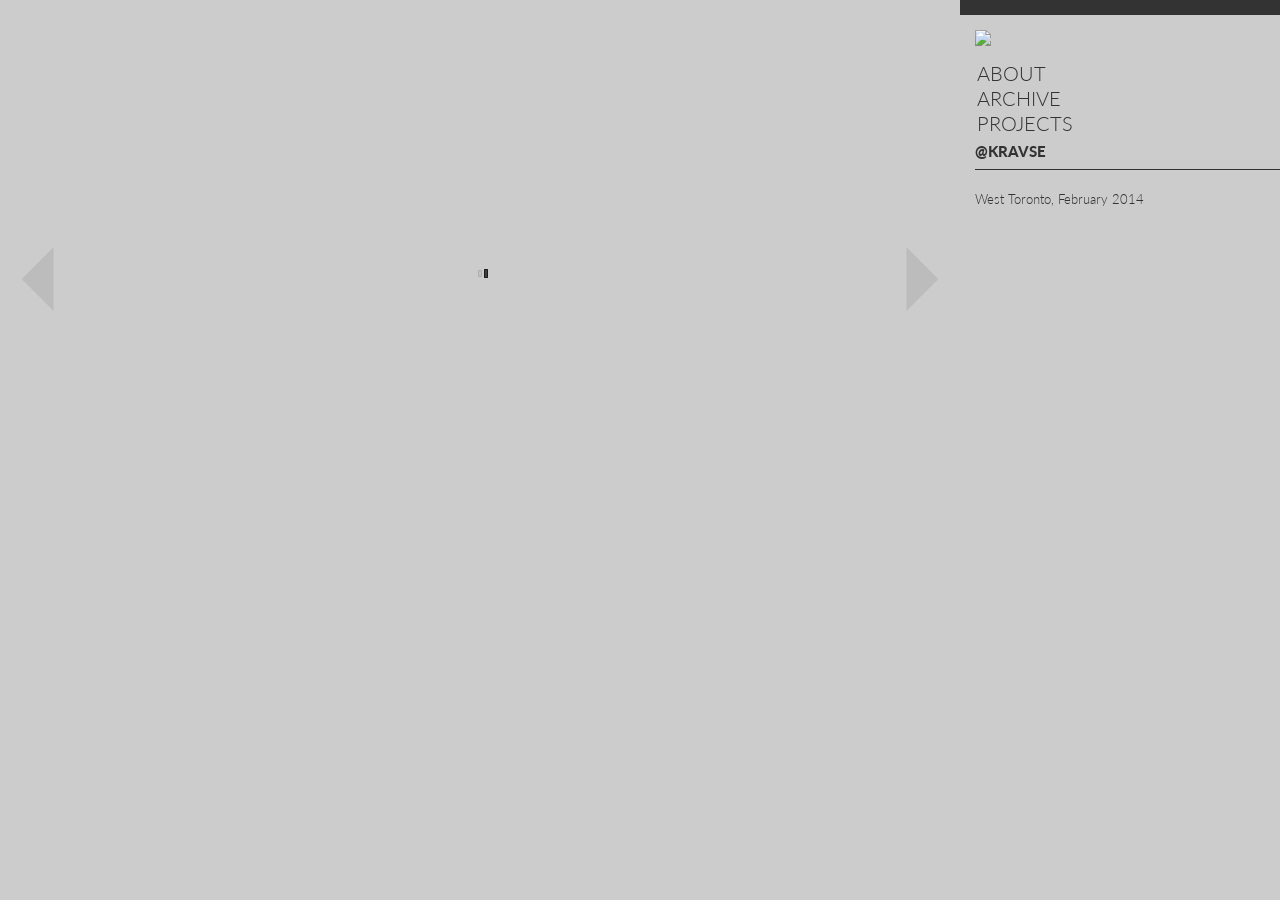
==== commit 21de3b36: "info section" ====
--- a/www/index.html
+++ b/www/index.html
@@ -83,7 +83,7 @@
                         I love photography, capturing candid moments, viewing the beautiful photography Toronto gallerys, 
                         and collecting an increasingly large amount of photography books.</p>
                         <p>I usually use an Olympus OMD EM-5 with a few prime lenses, and a Sony RX100 as backup. I also use my iPhone 5 to take photos for <a href="http://instagram.com/kravse" target="_blank">Instagram</a>.
-                        <p>I am also web developer currently working for an advertising agency in Toronto. For inquiries feel free to <a href="mailto:j@jaredk.ca">contact me</a>.</p>
+                        <p>I am also web developer currently working in Toronto. For inquiries feel free to <a href="mailto:jared987@gmail.com">contact me</a> or connect with me on <a href="http://github.com/kravse" target="_blank">github</a>.</p>
                         <br>
                     </div>
                     <div class="content-container archive-page fade hidden fader page">
--- a/www/css/style.css
+++ b/www/css/style.css
@@ -651,20 +651,24 @@
   background-color: #ccc;
   font-family: 'Lato', sans-serif;
 }
-
-/* line 8, ../../src/scss/_main.scss */
+/* line 4, ../../src/scss/_main.scss */
+#body a {
+  outline: 0;
+}
+
+/* line 10, ../../src/scss/_main.scss */
 .row.full-width {
   width: 100%;
   max-width: 100%;
 }
 
-/* line 13, ../../src/scss/_main.scss */
+/* line 15, ../../src/scss/_main.scss */
 .row.centered {
   display: block;
   margin: 0 auto;
 }
 
-/* line 18, ../../src/scss/_main.scss */
+/* line 20, ../../src/scss/_main.scss */
 .fade-content {
   width: 100%;
   height: 100%;
@@ -673,24 +677,24 @@
   background-color: #333;
 }
 
-/* line 26, ../../src/scss/_main.scss */
+/* line 28, ../../src/scss/_main.scss */
 .fade {
   opacity: 0;
 }
 
-/* line 29, ../../src/scss/_main.scss */
+/* line 31, ../../src/scss/_main.scss */
 .hidden {
   display: none;
 }
 
-/* line 34, ../../src/scss/_main.scss */
+/* line 36, ../../src/scss/_main.scss */
 .fader {
   transition: opacity .5s ease-in-out;
   -moz-transition: opacity .5s ease-in-out;
   -webkit-transition: opacity .5s ease-in-out;
 }
 
-/* line 41, ../../src/scss/_main.scss */
+/* line 43, ../../src/scss/_main.scss */
 .grey-cover {
   position: absolute;
   top: 0;
@@ -703,7 +707,7 @@
   z-index: 2;
 }
 
-/* line 53, ../../src/scss/_main.scss */
+/* line 55, ../../src/scss/_main.scss */
 .popup-img {
   position: absolute;
   display: block;
@@ -719,7 +723,7 @@
   background-size: contain;
 }
 
-/* line 68, ../../src/scss/_main.scss */
+/* line 70, ../../src/scss/_main.scss */
 .top-grey {
   position: absolute;
   background-color: #333;
@@ -730,7 +734,7 @@
   z-index: 0;
 }
 
-/* line 78, ../../src/scss/_main.scss */
+/* line 80, ../../src/scss/_main.scss */
 .container {
   position: absolute;
   left: 0;
@@ -739,37 +743,37 @@
   max-width: 1535px;
 }
 
-/* line 87, ../../src/scss/_main.scss */
+/* line 89, ../../src/scss/_main.scss */
 .nav-top-section {
   background-color: #333;
 }
-/* line 89, ../../src/scss/_main.scss */
+/* line 91, ../../src/scss/_main.scss */
 .nav-top-section .navtop {
   background-color: #ccc;
   height: 15px;
 }
 
-/* line 96, ../../src/scss/_main.scss */
+/* line 98, ../../src/scss/_main.scss */
 .nav-row .nav {
   display: block;
   padding: 15px 0 0 15px;
 }
-/* line 100, ../../src/scss/_main.scss */
+/* line 102, ../../src/scss/_main.scss */
 .nav-row .nav .mobile-menu-trigger {
   display: none;
 }
-/* line 104, ../../src/scss/_main.scss */
+/* line 106, ../../src/scss/_main.scss */
 .nav-row .nav img {
   display: block;
   width: 100%;
 }
-/* line 109, ../../src/scss/_main.scss */
+/* line 111, ../../src/scss/_main.scss */
 .nav-row .nav .home-link {
   width: 22%;
   min-width: 45px;
   display: inline-block;
 }
-/* line 117, ../../src/scss/_main.scss */
+/* line 119, ../../src/scss/_main.scss */
 .nav-row .nav ul {
   list-style-type: none;
   margin-top: 15px;
@@ -777,56 +781,57 @@
   margin-left: 0;
   padding-left: 0;
 }
-/* line 124, ../../src/scss/_main.scss */
+/* line 126, ../../src/scss/_main.scss */
 .nav-row .nav ul li {
   margin: 5px 0 0 2px;
   width: 100%;
 }
-/* line 128, ../../src/scss/_main.scss */
+/* line 130, ../../src/scss/_main.scss */
 .nav-row .nav ul li a {
   font-weight: 300;
   font-size: 20px;
   color: #333;
   text-decoration: none;
 }
-/* line 136, ../../src/scss/_main.scss */
+/* line 138, ../../src/scss/_main.scss */
 .nav-row .nav ul li a:hover {
   color: #fff;
 }
-/* line 142, ../../src/scss/_main.scss */
+/* line 144, ../../src/scss/_main.scss */
 .nav-row .nav .info {
   width: 100%;
   border-top: 1px solid #333;
   padding-top: 10px;
 }
-/* line 147, ../../src/scss/_main.scss */
+/* line 149, ../../src/scss/_main.scss */
 .nav-row .nav .info p {
   font-weight: 300;
   font-size: 13px;
   color: #333;
-}
-/* line 155, ../../src/scss/_main.scss */
+  padding: 0 10px 0 0;
+}
+/* line 158, ../../src/scss/_main.scss */
 .nav-row .nav .social {
   margin: 10px 0;
   vertical-align: bottom;
 }
-/* line 158, ../../src/scss/_main.scss */
+/* line 161, ../../src/scss/_main.scss */
 .nav-row .nav .social a {
   font-weight: 900;
   font-size: 15px;
   color: #333;
   text-decoration: none;
 }
-/* line 165, ../../src/scss/_main.scss */
+/* line 168, ../../src/scss/_main.scss */
 .nav-row .nav .social a:hover {
   color: #fff;
 }
-/* line 170, ../../src/scss/_main.scss */
+/* line 173, ../../src/scss/_main.scss */
 .nav-row .nav .burger {
   display: none;
 }
 
-/* line 177, ../../src/scss/_main.scss */
+/* line 180, ../../src/scss/_main.scss */
 .loader {
   background-image: url("../img/load.gif");
   background-position: center 40%;
@@ -834,13 +839,13 @@
   background-repeat: no-repeat;
 }
 
-/* line 184, ../../src/scss/_main.scss */
+/* line 187, ../../src/scss/_main.scss */
 .content-container {
   position: relative;
   padding: 0 !important;
   min-height: 300px;
 }
-/* line 191, ../../src/scss/_main.scss */
+/* line 194, ../../src/scss/_main.scss */
 .content-container .page-title {
   padding-left: 20px;
   padding-top: 20px;
@@ -849,7 +854,7 @@
   font-weight: 100;
   margin: 0;
 }
-/* line 199, ../../src/scss/_main.scss */
+/* line 202, ../../src/scss/_main.scss */
 .content-container p {
   padding-left: 20px;
   color: #fff;
@@ -858,16 +863,16 @@
   font-weight: 300;
   margin-bottom: 30px;
 }
-/* line 209, ../../src/scss/_main.scss */
+/* line 212, ../../src/scss/_main.scss */
 .content-container a {
   color: #ff7700;
   text-decoration: none;
 }
-/* line 214, ../../src/scss/_main.scss */
+/* line 217, ../../src/scss/_main.scss */
 .content-container a:hover {
   color: #fff;
 }
-/* line 218, ../../src/scss/_main.scss */
+/* line 221, ../../src/scss/_main.scss */
 .content-container .home-page {
   display: block;
   position: relative;
@@ -877,7 +882,7 @@
   background-position: center top;
   background-size: contain;
 }
-/* line 228, ../../src/scss/_main.scss */
+/* line 231, ../../src/scss/_main.scss */
 .content-container .home-page .loader {
   width: 31px;
   position: absolute;
@@ -886,19 +891,19 @@
   top: 30%;
   opacity: 0.8;
 }
-/* line 238, ../../src/scss/_main.scss */
+/* line 241, ../../src/scss/_main.scss */
 .content-container .page {
   background-color: #333;
 }
-/* line 242, ../../src/scss/_main.scss */
+/* line 245, ../../src/scss/_main.scss */
 .content-container .content-container {
   width: 100%;
 }
-/* line 246, ../../src/scss/_main.scss */
+/* line 249, ../../src/scss/_main.scss */
 .content-container img {
   width: 100%;
 }
-/* line 250, ../../src/scss/_main.scss */
+/* line 253, ../../src/scss/_main.scss */
 .content-container .left {
   position: absolute;
   top: 0;
@@ -908,7 +913,7 @@
   background: url("../img/naked-arrow-left.png") no-repeat center 40%;
   background-size: 90%;
 }
-/* line 260, ../../src/scss/_main.scss */
+/* line 263, ../../src/scss/_main.scss */
 .content-container .right {
   position: absolute;
   top: 0;
@@ -918,33 +923,33 @@
   background: url("../img/naked-arrow-right.png") no-repeat center 40%;
   background-size: 90%;
 }
-/* line 270, ../../src/scss/_main.scss */
+/* line 273, ../../src/scss/_main.scss */
 .content-container .left:hover {
   opacity: 0.8;
 }
-/* line 274, ../../src/scss/_main.scss */
+/* line 277, ../../src/scss/_main.scss */
 .content-container .right:hover {
   opacity: 0.8;
 }
-/* line 278, ../../src/scss/_main.scss */
+/* line 281, ../../src/scss/_main.scss */
 .content-container .archive-page {
   position: relative;
 }
-/* line 280, ../../src/scss/_main.scss */
+/* line 283, ../../src/scss/_main.scss */
 .content-container .archive-page .archive-row {
   margin: 0;
   width: 100%;
   padding-bottom: 30px;
 }
-/* line 284, ../../src/scss/_main.scss */
+/* line 287, ../../src/scss/_main.scss */
 .content-container .archive-page .archive-row [class*="column"] + [class*="column"]:last-child {
   float: left;
 }
-/* line 288, ../../src/scss/_main.scss */
+/* line 291, ../../src/scss/_main.scss */
 .content-container .archive-page .archive-image-wrap {
   background-color: transparent;
 }
-/* line 291, ../../src/scss/_main.scss */
+/* line 294, ../../src/scss/_main.scss */
 .content-container .archive-page .archive-image-wrap img {
   width: 100%;
   margin: 25px 0 0;
@@ -952,15 +957,15 @@
   -moz-border-radius: 8px;
   border-radius: 8px;
 }
-/* line 300, ../../src/scss/_main.scss */
+/* line 303, ../../src/scss/_main.scss */
 .content-container .archive-page .archive-thumb {
   border: 2px solid transparent;
 }
-/* line 303, ../../src/scss/_main.scss */
+/* line 306, ../../src/scss/_main.scss */
 .content-container .archive-page .archive-thumb:hover {
   border: 2px solid #ff7700;
 }
-/* line 308, ../../src/scss/_main.scss */
+/* line 311, ../../src/scss/_main.scss */
 .content-container .archive-page .archive-next-button {
   display: inline-block;
   width: 45%;
@@ -969,7 +974,7 @@
   padding-top: 10px;
   font-size: 20px;
 }
-/* line 317, ../../src/scss/_main.scss */
+/* line 320, ../../src/scss/_main.scss */
 .content-container .archive-page .archive-previous-button {
   display: inline-block;
   width: 45%;
@@ -978,7 +983,7 @@
   padding-top: 10px;
   font-size: 20px;
 }
-/* line 327, ../../src/scss/_main.scss */
+/* line 330, ../../src/scss/_main.scss */
 .content-container .archive-page .archive-buttons-holder {
   position: absolute;
   top: 30px;
@@ -987,7 +992,7 @@
   max-width: 550px;
   height: 55px;
 }
-/* line 336, ../../src/scss/_main.scss */
+/* line 339, ../../src/scss/_main.scss */
 .content-container .archive-page .archive-button {
   text-decoration: none;
   background-color: transparent;
@@ -1004,23 +1009,23 @@
   -ms-transition: all 250ms linear;
   transition: all 250ms linear;
 }
-/* line 353, ../../src/scss/_main.scss */
+/* line 356, ../../src/scss/_main.scss */
 .content-container .archive-page .archive-button:hover {
   background-color: #555;
 }
 
-/* line 361, ../../src/scss/_main.scss */
+/* line 364, ../../src/scss/_main.scss */
 .project-row {
   width: 95% !important;
   margin: 0 auto !important;
   margin-top: 30px !important;
 }
-/* line 365, ../../src/scss/_main.scss */
+/* line 368, ../../src/scss/_main.scss */
 .project-row [class*="column"] + [class*="column"]:last-child {
   float: left;
 }
 
-/* line 371, ../../src/scss/_main.scss */
+/* line 374, ../../src/scss/_main.scss */
 .page-subheader {
   position: absolute;
   left: 0;
@@ -1033,7 +1038,7 @@
   margin-bottom: 10px;
 }
 
-/* line 384, ../../src/scss/_main.scss */
+/* line 387, ../../src/scss/_main.scss */
 .project-pod {
   border: 2px solid transparent;
   margin-bottom: 10px;
@@ -1044,7 +1049,7 @@
   height: 0;
   padding-bottom: 30%;
 }
-/* line 394, ../../src/scss/_main.scss */
+/* line 397, ../../src/scss/_main.scss */
 .project-pod img {
   position: absolute;
   top: 10px;
@@ -1053,18 +1058,18 @@
   margin-left: -48%;
 }
 
-/* line 404, ../../src/scss/_main.scss */
+/* line 407, ../../src/scss/_main.scss */
 .project-pod:hover {
   border: 2px solid #ff7700;
 }
 
-/* line 409, ../../src/scss/_main.scss */
+/* line 412, ../../src/scss/_main.scss */
 #gallery {
   background-color: #ccc;
   font-family: 'Lato', sans-serif;
   display: block;
 }
-/* line 414, ../../src/scss/_main.scss */
+/* line 417, ../../src/scss/_main.scss */
 #gallery .gallery {
   display: block;
   width: 100%;
@@ -1072,22 +1077,22 @@
   max-width: 1200px;
   padding-right: 1em;
 }
-/* line 420, ../../src/scss/_main.scss */
+/* line 423, ../../src/scss/_main.scss */
 #gallery .gallery [class*="column"] + [class*="column"]:last-child {
   float: left;
 }
-/* line 424, ../../src/scss/_main.scss */
+/* line 427, ../../src/scss/_main.scss */
 #gallery h1 {
   font-size: 45px;
   font-weight: 400;
   text-align: center;
 }
-/* line 430, ../../src/scss/_main.scss */
+/* line 433, ../../src/scss/_main.scss */
 #gallery p {
   line-height: 1.6em;
   font-size: 17px;
 }
-/* line 435, ../../src/scss/_main.scss */
+/* line 438, ../../src/scss/_main.scss */
 #gallery .gallery-pod {
   margin: 10px 0;
   position: relative;
@@ -1095,7 +1100,7 @@
   padding-bottom: 21%;
   overflow: hidden;
 }
-/* line 442, ../../src/scss/_main.scss */
+/* line 445, ../../src/scss/_main.scss */
 #gallery .gallery-pod img {
   position: absolute;
   top: 0;
@@ -1104,7 +1109,7 @@
   display: block;
   margin: 0 auto;
 }
-/* line 452, ../../src/scss/_main.scss */
+/* line 455, ../../src/scss/_main.scss */
 #gallery .back-link {
   position: absolute;
   left: 20px;
@@ -1113,11 +1118,11 @@
   color: #000;
   z-index: 1;
 }
-/* line 461, ../../src/scss/_main.scss */
+/* line 464, ../../src/scss/_main.scss */
 #gallery .back-link:hover {
   color: #ff7700;
 }
-/* line 465, ../../src/scss/_main.scss */
+/* line 468, ../../src/scss/_main.scss */
 #gallery .gallery-grey {
   position: fixed;
   top: 0;
@@ -1129,7 +1134,7 @@
   display: block;
   z-index: 2;
 }
-/* line 477, ../../src/scss/_main.scss */
+/* line 480, ../../src/scss/_main.scss */
 #gallery .gallery-popup-img {
   position: fixed;
   display: block;
@@ -1143,7 +1148,7 @@
   background-repeat: no-repeat;
   background-size: contain;
 }
-/* line 491, ../../src/scss/_main.scss */
+/* line 494, ../../src/scss/_main.scss */
 #gallery .body-limit {
   max-height: 100%;
 }
@@ -1363,25 +1368,13 @@
   border-radius: 8px;
 }
 /* line 221, ../../src/scss/_uploads.scss */
-#uploads .image-block .portfolio-block {
-  width: 100%;
-  display: block;
-  height: 15px;
-  margin: 5px 0 10px;
-}
-/* line 228, ../../src/scss/_uploads.scss */
-#uploads .image-block .portfolio {
-  float: left;
-  display: inline-block;
-}
-/* line 233, ../../src/scss/_uploads.scss */
 #uploads .image-block h3 {
   display: inline-block;
   color: #fff;
   float: right;
   margin: -4px 0 0;
 }
-/* line 240, ../../src/scss/_uploads.scss */
+/* line 228, ../../src/scss/_uploads.scss */
 #uploads .image-block a {
   display: inline-block;
   width: 40px;
@@ -1389,23 +1382,23 @@
   opacity: 0.6;
   margin-top: 10px;
 }
-/* line 248, ../../src/scss/_uploads.scss */
+/* line 236, ../../src/scss/_uploads.scss */
 #uploads .image-block a:hover {
   opacity: 1;
 }
-/* line 252, ../../src/scss/_uploads.scss */
+/* line 240, ../../src/scss/_uploads.scss */
 #uploads .image-block .save {
   background: url(../img/save.png) no-repeat top left;
   float: left;
   margin-left: 10%;
 }
-/* line 258, ../../src/scss/_uploads.scss */
+/* line 246, ../../src/scss/_uploads.scss */
 #uploads .image-block .delete {
   background: url(../img/delete.png) no-repeat top left;
   float: right;
   margin-right: 10%;
 }
-/* line 266, ../../src/scss/_uploads.scss */
+/* line 254, ../../src/scss/_uploads.scss */
 #uploads .grey {
   position: absolute;
   height: 1000px;
@@ -1417,7 +1410,7 @@
   z-index: 2;
   display: block;
 }
-/* line 279, ../../src/scss/_uploads.scss */
+/* line 267, ../../src/scss/_uploads.scss */
 #uploads .popup {
   position: fixed;
   top: 5%;
@@ -1433,7 +1426,7 @@
   padding-top: 25px;
   position: relative;
 }
-/* line 293, ../../src/scss/_uploads.scss */
+/* line 281, ../../src/scss/_uploads.scss */
 #uploads .popup h2 {
   font-family: 'Lato', sans-serif;
   font-weight: 400;
@@ -1442,7 +1435,7 @@
   text-align: center;
   margin-bottom: 10px;
 }
-/* line 302, ../../src/scss/_uploads.scss */
+/* line 290, ../../src/scss/_uploads.scss */
 #uploads .popup h3 {
   font-family: 'Lato', sans-serif;
   font-weight: 400;
@@ -1453,14 +1446,14 @@
   display: inline-block;
   padding-right: 5px;
 }
-/* line 313, ../../src/scss/_uploads.scss */
+/* line 301, ../../src/scss/_uploads.scss */
 #uploads .popup span {
   font-family: 'Lato', sans-serif;
   font-weight: 400;
   font-size: 12px;
   display: inline-block;
 }
-/* line 322, ../../src/scss/_uploads.scss */
+/* line 310, ../../src/scss/_uploads.scss */
 #uploads .popup-thumb {
   margin: 0 auto;
   display: block;
@@ -1468,7 +1461,7 @@
   -moz-border-radius: 8px;
   border-radius: 8px;
 }
-/* line 330, ../../src/scss/_uploads.scss */
+/* line 318, ../../src/scss/_uploads.scss */
 #uploads .popup-confirm {
   background: url(../img/save.png) no-repeat top left;
   margin-left: 20px;
@@ -1476,7 +1469,7 @@
   height: 40px;
   display: inline-block;
 }
-/* line 338, ../../src/scss/_uploads.scss */
+/* line 326, ../../src/scss/_uploads.scss */
 #uploads .popup-cancel {
   background: url(../img/delete.png) no-repeat top left;
   margin-left: 172px;
@@ -1484,7 +1477,7 @@
   height: 40px;
   display: inline-block;
 }
-/* line 346, ../../src/scss/_uploads.scss */
+/* line 334, ../../src/scss/_uploads.scss */
 #uploads .popup-buttons {
   margin: 20px 0;
 }
@@ -1558,20 +1551,25 @@
   }
 
   /* line 71, ../../src/scss/_media.scss */
+  .container {
+    padding-bottom: 30px;
+  }
+
+  /* line 75, ../../src/scss/_media.scss */
   .mobile-hidden {
     display: none;
   }
 
-  /* line 75, ../../src/scss/_media.scss */
+  /* line 79, ../../src/scss/_media.scss */
   .mobile-fade {
     opacity: 0;
   }
 
-  /* line 80, ../../src/scss/_media.scss */
+  /* line 84, ../../src/scss/_media.scss */
   .nav-row .nav {
     padding: 0;
   }
-  /* line 84, ../../src/scss/_media.scss */
+  /* line 88, ../../src/scss/_media.scss */
   .nav-row .nav .mobile-menu-trigger {
     font-family: 'Lato', sans-serif;
     font-weight: 900;
@@ -1582,24 +1580,24 @@
     display: inline-block;
     text-decoration: none;
   }
-  /* line 95, ../../src/scss/_media.scss */
+  /* line 99, ../../src/scss/_media.scss */
   .nav-row .nav img {
     width: 50px;
     padding: 5px;
   }
-  /* line 100, ../../src/scss/_media.scss */
+  /* line 104, ../../src/scss/_media.scss */
   .nav-row .nav .home-link {
     width: 30%;
     display: inline-block;
   }
-  /* line 105, ../../src/scss/_media.scss */
+  /* line 109, ../../src/scss/_media.scss */
   .nav-row .nav .mobile-menu {
     position: absolute;
     right: -57px;
     top: 54px;
     z-index: -1;
   }
-  /* line 111, ../../src/scss/_media.scss */
+  /* line 115, ../../src/scss/_media.scss */
   .nav-row .nav .mobile-menu .mobile-home {
     width: 40px;
     height: 40px;
@@ -1607,20 +1605,20 @@
     background: url("../img/logosmall.png") no-repeat center top;
     background-size: 100%;
   }
-  /* line 122, ../../src/scss/_media.scss */
+  /* line 126, ../../src/scss/_media.scss */
   .nav-row .nav ul {
     position: absolute;
     left: 0;
     top: 35px;
     z-index: -1;
   }
-  /* line 129, ../../src/scss/_media.scss */
+  /* line 133, ../../src/scss/_media.scss */
   .nav-row .nav ul li {
     display: block;
     margin: 10px 0 0 2px;
     width: 100%;
   }
-  /* line 134, ../../src/scss/_media.scss */
+  /* line 138, ../../src/scss/_media.scss */
   .nav-row .nav ul li a {
     font-family: 'Lato', sans-serif;
     font-weight: 300;
@@ -1633,33 +1631,43 @@
     -ms-text-size-adjust: 100%;
     text-rendering: geometricPrecision;
   }
-  /* line 146, ../../src/scss/_media.scss */
+  /* line 150, ../../src/scss/_media.scss */
   .nav-row .nav ul li a:hover {
     color: #333;
   }
-  /* line 149, ../../src/scss/_media.scss */
+  /* line 153, ../../src/scss/_media.scss */
   .nav-row .nav ul li .social {
     font-size: 15px;
     font-weight: 600;
   }
-  /* line 153, ../../src/scss/_media.scss */
+  /* line 157, ../../src/scss/_media.scss */
   .nav-row .nav ul li .social:hover {
     color: #000;
   }
-  /* line 159, ../../src/scss/_media.scss */
+  /* line 163, ../../src/scss/_media.scss */
   .nav-row .nav .info {
-    display: none;
-  }
-
-  /* line 168, ../../src/scss/_media.scss */
+    position: fixed;
+    padding-left: 10px;
+    bottom: 0;
+    z-index: 10;
+    background-color: #666;
+    padding-top: 0;
+  }
+  /* line 170, ../../src/scss/_media.scss */
+  .nav-row .nav .info p {
+    color: #fff;
+    font-size: 15px;
+  }
+
+  /* line 182, ../../src/scss/_media.scss */
   .content-container {
     background-color: transparent;
   }
-  /* line 171, ../../src/scss/_media.scss */
+  /* line 185, ../../src/scss/_media.scss */
   .content-container .page-title {
     font-size: 30px;
   }
-  /* line 176, ../../src/scss/_media.scss */
+  /* line 190, ../../src/scss/_media.scss */
   .content-container p {
     padding-left: 20px;
     color: #fff;
@@ -1669,17 +1677,17 @@
     font-weight: 300;
     margin-bottom: 20px;
   }
-  /* line 187, ../../src/scss/_media.scss */
+  /* line 201, ../../src/scss/_media.scss */
   .content-container .portrait {
     max-width: 640px;
   }
-  /* line 190, ../../src/scss/_media.scss */
+  /* line 204, ../../src/scss/_media.scss */
   .content-container .home-page {
     overflow: visible;
     background-size: 100%;
     padding-bottom: 150%;
   }
-  /* line 196, ../../src/scss/_media.scss */
+  /* line 210, ../../src/scss/_media.scss */
   .content-container .left {
     position: absolute;
     top: -51px;
@@ -1689,11 +1697,11 @@
     height: 50px;
     background: url("../img/naked-arrow-left.png") no-repeat left center;
   }
-  /* line 205, ../../src/scss/_media.scss */
+  /* line 219, ../../src/scss/_media.scss */
   .content-container .left:hover {
     opacity: 1;
   }
-  /* line 209, ../../src/scss/_media.scss */
+  /* line 223, ../../src/scss/_media.scss */
   .content-container .right {
     position: absolute;
     top: -51px;
@@ -1703,41 +1711,41 @@
     height: 50px;
     background: url("../img/naked-arrow-right.png") no-repeat right center;
   }
-  /* line 218, ../../src/scss/_media.scss */
+  /* line 232, ../../src/scss/_media.scss */
   .content-container .right:hover {
     opacity: 1;
   }
-  /* line 223, ../../src/scss/_media.scss */
+  /* line 237, ../../src/scss/_media.scss */
   .content-container .archive-page .archive-buttons-holder {
     top: 14px;
   }
-  /* line 226, ../../src/scss/_media.scss */
+  /* line 240, ../../src/scss/_media.scss */
   .content-container .archive-page .archive-button:hover {
     background-color: transparent;
   }
 
-  /* line 235, ../../src/scss/_media.scss */
+  /* line 249, ../../src/scss/_media.scss */
   #uploads .upload-link {
     font-size: 25px;
     padding-top: 36px;
   }
 
-  /* line 242, ../../src/scss/_media.scss */
+  /* line 256, ../../src/scss/_media.scss */
   .page-subheader {
     font-size: 20px;
   }
 
-  /* line 246, ../../src/scss/_media.scss */
+  /* line 260, ../../src/scss/_media.scss */
   .project-pod {
     padding-bottom: 45%;
   }
 
-  /* line 251, ../../src/scss/_media.scss */
+  /* line 265, ../../src/scss/_media.scss */
   .project-pod:hover {
     border: 2px solid transparent;
   }
 
-  /* line 257, ../../src/scss/_media.scss */
+  /* line 271, ../../src/scss/_media.scss */
   #gallery .gallery-pod {
     padding-bottom: 63%;
   }
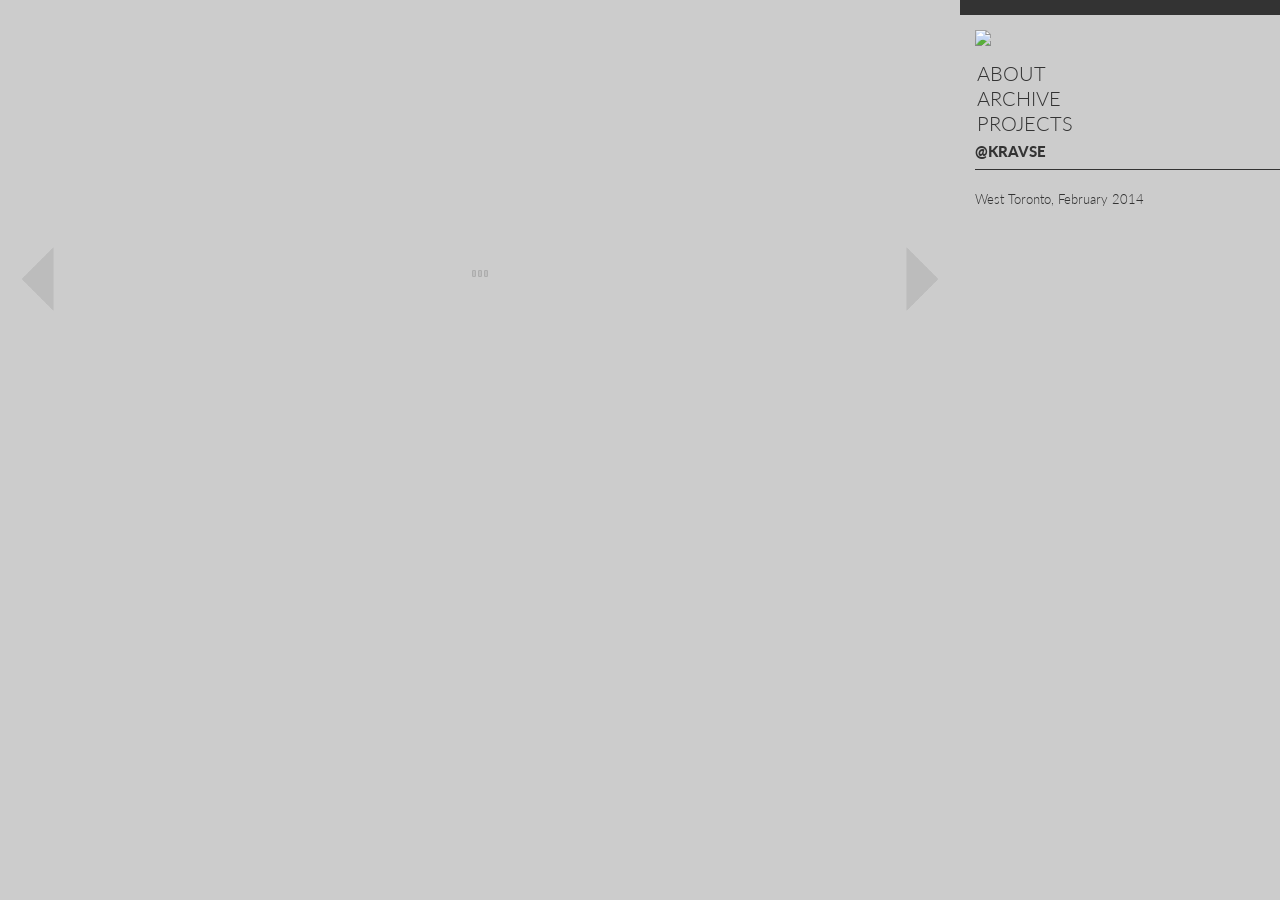
==== commit bc8f5cc8: "grammar and keypress" ====
--- a/www/index.html
+++ b/www/index.html
@@ -79,11 +79,10 @@
                     <a class="columns small-right medium-2 large-1 right main-page-arrows"></a>
                     <div class="content-container about-page fade hidden fader page">
                        <h1 class="page-title"> About</h1>
-                       <p>My name is Jared Krause, I'm a street and travel photographer from Canada. 
-                        I love photography, capturing candid moments, viewing the beautiful photography Toronto gallerys, 
+                        <p>My name is Jared Krause, I am street and travel photographer from Canada. I love photography, capturing candid moments, viewing the beautiful photography Toronto gallerys, 
                         and collecting an increasingly large amount of photography books.</p>
                         <p>I usually use an Olympus OMD EM-5 with a few prime lenses, and a Sony RX100 as backup. I also use my iPhone 5 to take photos for <a href="http://instagram.com/kravse" target="_blank">Instagram</a>.
-                        <p>I am also web developer currently working in Toronto. For inquiries feel free to <a href="mailto:jared987@gmail.com">contact me</a> or connect with me on <a href="http://github.com/kravse" target="_blank">github</a>.</p>
+                        <p>I am also a web developer currently working in Toronto. For inquiries feel free to <a href="mailto:jared987@gmail.com">contact me</a> or connect with me on <a href="http://github.com/kravse" target="_blank">github</a>.</p>
                         <br>
                     </div>
                     <div class="content-container archive-page fade hidden fader page">
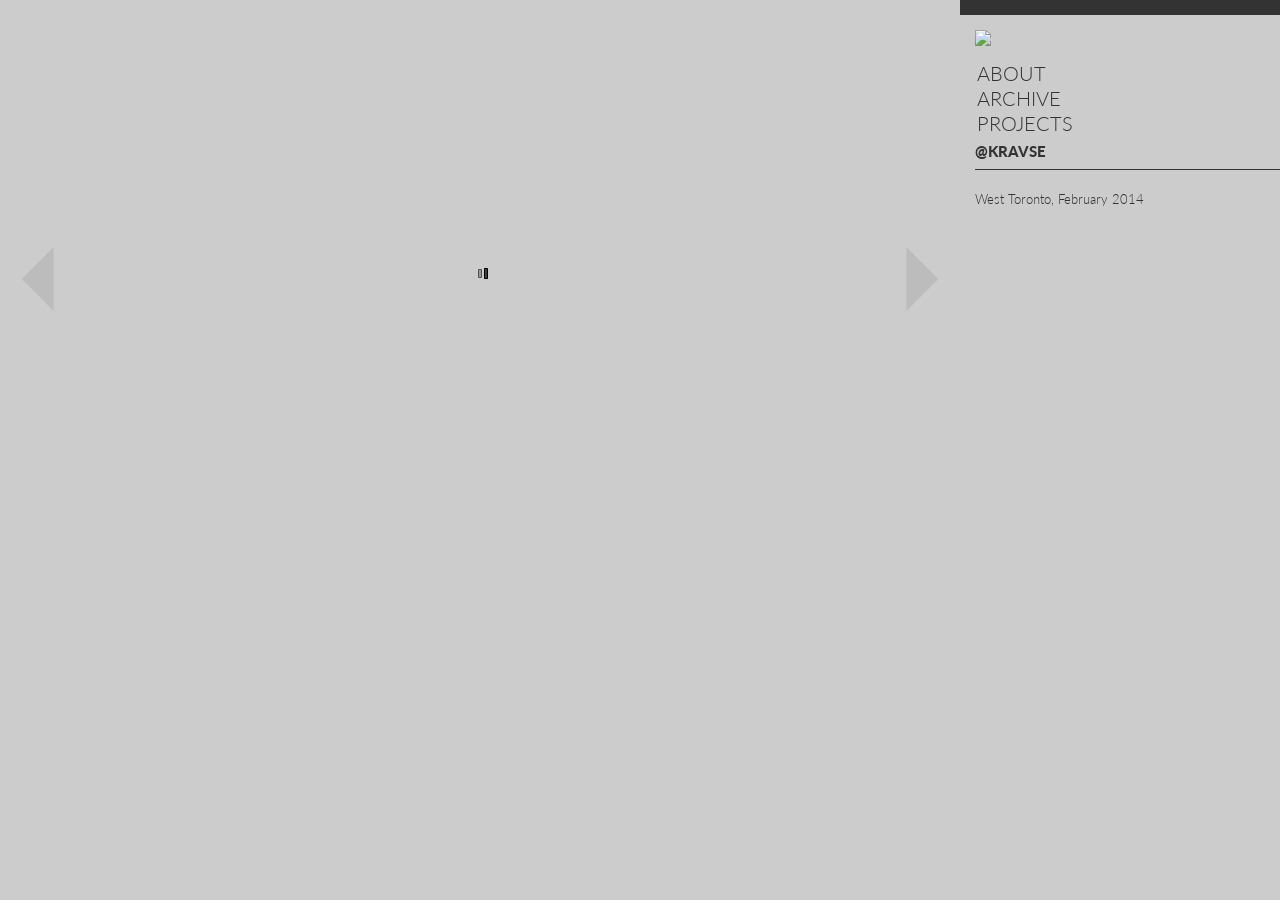
==== commit 4520be6f: "grammar"" ====
--- a/www/index.html
+++ b/www/index.html
@@ -79,10 +79,10 @@
                     <a class="columns small-right medium-2 large-1 right main-page-arrows"></a>
                     <div class="content-container about-page fade hidden fader page">
                        <h1 class="page-title"> About</h1>
-                        <p>My name is Jared Krause, I am street and travel photographer from Canada. I love photography, capturing candid moments, viewing the beautiful photography Toronto gallerys, 
-                        and collecting an increasingly large amount of photography books.</p>
-                        <p>I usually use an Olympus OMD EM-5 with a few prime lenses, and a Sony RX100 as backup. I also use my iPhone 5 to take photos for <a href="http://instagram.com/kravse" target="_blank">Instagram</a>.
-                        <p>I am also a web developer currently working in Toronto. For inquiries feel free to <a href="mailto:jared987@gmail.com">contact me</a> or connect with me on <a href="http://github.com/kravse" target="_blank">github</a>.</p>
+                        <p>My name is Jared Krause. I am a street and travel photographer from Canada. I love photography, capturing candid moments, visiting photography galleries in Toronto, 
+                        and collecting an increasingly large number of photography books.</p>
+                        <p>I usually use an Olympus OMD EM-5 with a few prime lenses, and a Sony RX100 as backup. I also love mobile photography and regularly post street and urban photos to <a href="http://instagram.com/kravse" target="_blank">Instagram</a>.
+                        <p>I am a web developer currently working in Toronto and built this site from scratch. For inquiries feel free to <a href="mailto:jared987@gmail.com">contact me</a> or connect with me on <a href="http://github.com/kravse" target="_blank">github</a>.</p>
                         <br>
                     </div>
                     <div class="content-container archive-page fade hidden fader page">
--- a/www/css/style.css
+++ b/www/css/style.css
@@ -862,17 +862,18 @@
   font-size: 16px;
   font-weight: 300;
   margin-bottom: 30px;
-}
-/* line 212, ../../src/scss/_main.scss */
+  line-height: 1.6em;
+}
+/* line 213, ../../src/scss/_main.scss */
 .content-container a {
   color: #ff7700;
   text-decoration: none;
 }
-/* line 217, ../../src/scss/_main.scss */
+/* line 218, ../../src/scss/_main.scss */
 .content-container a:hover {
   color: #fff;
 }
-/* line 221, ../../src/scss/_main.scss */
+/* line 222, ../../src/scss/_main.scss */
 .content-container .home-page {
   display: block;
   position: relative;
@@ -882,7 +883,7 @@
   background-position: center top;
   background-size: contain;
 }
-/* line 231, ../../src/scss/_main.scss */
+/* line 232, ../../src/scss/_main.scss */
 .content-container .home-page .loader {
   width: 31px;
   position: absolute;
@@ -891,19 +892,19 @@
   top: 30%;
   opacity: 0.8;
 }
-/* line 241, ../../src/scss/_main.scss */
+/* line 242, ../../src/scss/_main.scss */
 .content-container .page {
   background-color: #333;
 }
-/* line 245, ../../src/scss/_main.scss */
+/* line 246, ../../src/scss/_main.scss */
 .content-container .content-container {
   width: 100%;
 }
-/* line 249, ../../src/scss/_main.scss */
+/* line 250, ../../src/scss/_main.scss */
 .content-container img {
   width: 100%;
 }
-/* line 253, ../../src/scss/_main.scss */
+/* line 254, ../../src/scss/_main.scss */
 .content-container .left {
   position: absolute;
   top: 0;
@@ -913,7 +914,7 @@
   background: url("../img/naked-arrow-left.png") no-repeat center 40%;
   background-size: 90%;
 }
-/* line 263, ../../src/scss/_main.scss */
+/* line 264, ../../src/scss/_main.scss */
 .content-container .right {
   position: absolute;
   top: 0;
@@ -923,33 +924,33 @@
   background: url("../img/naked-arrow-right.png") no-repeat center 40%;
   background-size: 90%;
 }
-/* line 273, ../../src/scss/_main.scss */
+/* line 274, ../../src/scss/_main.scss */
 .content-container .left:hover {
   opacity: 0.8;
 }
-/* line 277, ../../src/scss/_main.scss */
+/* line 278, ../../src/scss/_main.scss */
 .content-container .right:hover {
   opacity: 0.8;
 }
-/* line 281, ../../src/scss/_main.scss */
+/* line 282, ../../src/scss/_main.scss */
 .content-container .archive-page {
   position: relative;
 }
-/* line 283, ../../src/scss/_main.scss */
+/* line 284, ../../src/scss/_main.scss */
 .content-container .archive-page .archive-row {
   margin: 0;
   width: 100%;
   padding-bottom: 30px;
 }
-/* line 287, ../../src/scss/_main.scss */
+/* line 288, ../../src/scss/_main.scss */
 .content-container .archive-page .archive-row [class*="column"] + [class*="column"]:last-child {
   float: left;
 }
-/* line 291, ../../src/scss/_main.scss */
+/* line 292, ../../src/scss/_main.scss */
 .content-container .archive-page .archive-image-wrap {
   background-color: transparent;
 }
-/* line 294, ../../src/scss/_main.scss */
+/* line 295, ../../src/scss/_main.scss */
 .content-container .archive-page .archive-image-wrap img {
   width: 100%;
   margin: 25px 0 0;
@@ -957,15 +958,15 @@
   -moz-border-radius: 8px;
   border-radius: 8px;
 }
-/* line 303, ../../src/scss/_main.scss */
+/* line 304, ../../src/scss/_main.scss */
 .content-container .archive-page .archive-thumb {
   border: 2px solid transparent;
 }
-/* line 306, ../../src/scss/_main.scss */
+/* line 307, ../../src/scss/_main.scss */
 .content-container .archive-page .archive-thumb:hover {
   border: 2px solid #ff7700;
 }
-/* line 311, ../../src/scss/_main.scss */
+/* line 312, ../../src/scss/_main.scss */
 .content-container .archive-page .archive-next-button {
   display: inline-block;
   width: 45%;
@@ -974,7 +975,7 @@
   padding-top: 10px;
   font-size: 20px;
 }
-/* line 320, ../../src/scss/_main.scss */
+/* line 321, ../../src/scss/_main.scss */
 .content-container .archive-page .archive-previous-button {
   display: inline-block;
   width: 45%;
@@ -983,7 +984,7 @@
   padding-top: 10px;
   font-size: 20px;
 }
-/* line 330, ../../src/scss/_main.scss */
+/* line 331, ../../src/scss/_main.scss */
 .content-container .archive-page .archive-buttons-holder {
   position: absolute;
   top: 30px;
@@ -992,7 +993,7 @@
   max-width: 550px;
   height: 55px;
 }
-/* line 339, ../../src/scss/_main.scss */
+/* line 340, ../../src/scss/_main.scss */
 .content-container .archive-page .archive-button {
   text-decoration: none;
   background-color: transparent;
@@ -1009,23 +1010,23 @@
   -ms-transition: all 250ms linear;
   transition: all 250ms linear;
 }
-/* line 356, ../../src/scss/_main.scss */
+/* line 357, ../../src/scss/_main.scss */
 .content-container .archive-page .archive-button:hover {
   background-color: #555;
 }
 
-/* line 364, ../../src/scss/_main.scss */
+/* line 365, ../../src/scss/_main.scss */
 .project-row {
   width: 95% !important;
   margin: 0 auto !important;
   margin-top: 30px !important;
 }
-/* line 368, ../../src/scss/_main.scss */
+/* line 369, ../../src/scss/_main.scss */
 .project-row [class*="column"] + [class*="column"]:last-child {
   float: left;
 }
 
-/* line 374, ../../src/scss/_main.scss */
+/* line 375, ../../src/scss/_main.scss */
 .page-subheader {
   position: absolute;
   left: 0;
@@ -1038,7 +1039,7 @@
   margin-bottom: 10px;
 }
 
-/* line 387, ../../src/scss/_main.scss */
+/* line 388, ../../src/scss/_main.scss */
 .project-pod {
   border: 2px solid transparent;
   margin-bottom: 10px;
@@ -1049,7 +1050,7 @@
   height: 0;
   padding-bottom: 30%;
 }
-/* line 397, ../../src/scss/_main.scss */
+/* line 398, ../../src/scss/_main.scss */
 .project-pod img {
   position: absolute;
   top: 10px;
@@ -1058,18 +1059,18 @@
   margin-left: -48%;
 }
 
-/* line 407, ../../src/scss/_main.scss */
+/* line 408, ../../src/scss/_main.scss */
 .project-pod:hover {
   border: 2px solid #ff7700;
 }
 
-/* line 412, ../../src/scss/_main.scss */
+/* line 413, ../../src/scss/_main.scss */
 #gallery {
   background-color: #ccc;
   font-family: 'Lato', sans-serif;
   display: block;
 }
-/* line 417, ../../src/scss/_main.scss */
+/* line 418, ../../src/scss/_main.scss */
 #gallery .gallery {
   display: block;
   width: 100%;
@@ -1077,22 +1078,22 @@
   max-width: 1200px;
   padding-right: 1em;
 }
-/* line 423, ../../src/scss/_main.scss */
+/* line 424, ../../src/scss/_main.scss */
 #gallery .gallery [class*="column"] + [class*="column"]:last-child {
   float: left;
 }
-/* line 427, ../../src/scss/_main.scss */
+/* line 428, ../../src/scss/_main.scss */
 #gallery h1 {
   font-size: 45px;
   font-weight: 400;
   text-align: center;
 }
-/* line 433, ../../src/scss/_main.scss */
+/* line 434, ../../src/scss/_main.scss */
 #gallery p {
   line-height: 1.6em;
   font-size: 17px;
 }
-/* line 438, ../../src/scss/_main.scss */
+/* line 439, ../../src/scss/_main.scss */
 #gallery .gallery-pod {
   margin: 10px 0;
   position: relative;
@@ -1100,7 +1101,7 @@
   padding-bottom: 21%;
   overflow: hidden;
 }
-/* line 445, ../../src/scss/_main.scss */
+/* line 446, ../../src/scss/_main.scss */
 #gallery .gallery-pod img {
   position: absolute;
   top: 0;
@@ -1109,7 +1110,7 @@
   display: block;
   margin: 0 auto;
 }
-/* line 455, ../../src/scss/_main.scss */
+/* line 456, ../../src/scss/_main.scss */
 #gallery .back-link {
   position: absolute;
   left: 20px;
@@ -1118,11 +1119,11 @@
   color: #000;
   z-index: 1;
 }
-/* line 464, ../../src/scss/_main.scss */
+/* line 465, ../../src/scss/_main.scss */
 #gallery .back-link:hover {
   color: #ff7700;
 }
-/* line 468, ../../src/scss/_main.scss */
+/* line 469, ../../src/scss/_main.scss */
 #gallery .gallery-grey {
   position: fixed;
   top: 0;
@@ -1134,7 +1135,7 @@
   display: block;
   z-index: 2;
 }
-/* line 480, ../../src/scss/_main.scss */
+/* line 481, ../../src/scss/_main.scss */
 #gallery .gallery-popup-img {
   position: fixed;
   display: block;
@@ -1148,7 +1149,7 @@
   background-repeat: no-repeat;
   background-size: contain;
 }
-/* line 494, ../../src/scss/_main.scss */
+/* line 495, ../../src/scss/_main.scss */
 #gallery .body-limit {
   max-height: 100%;
 }
